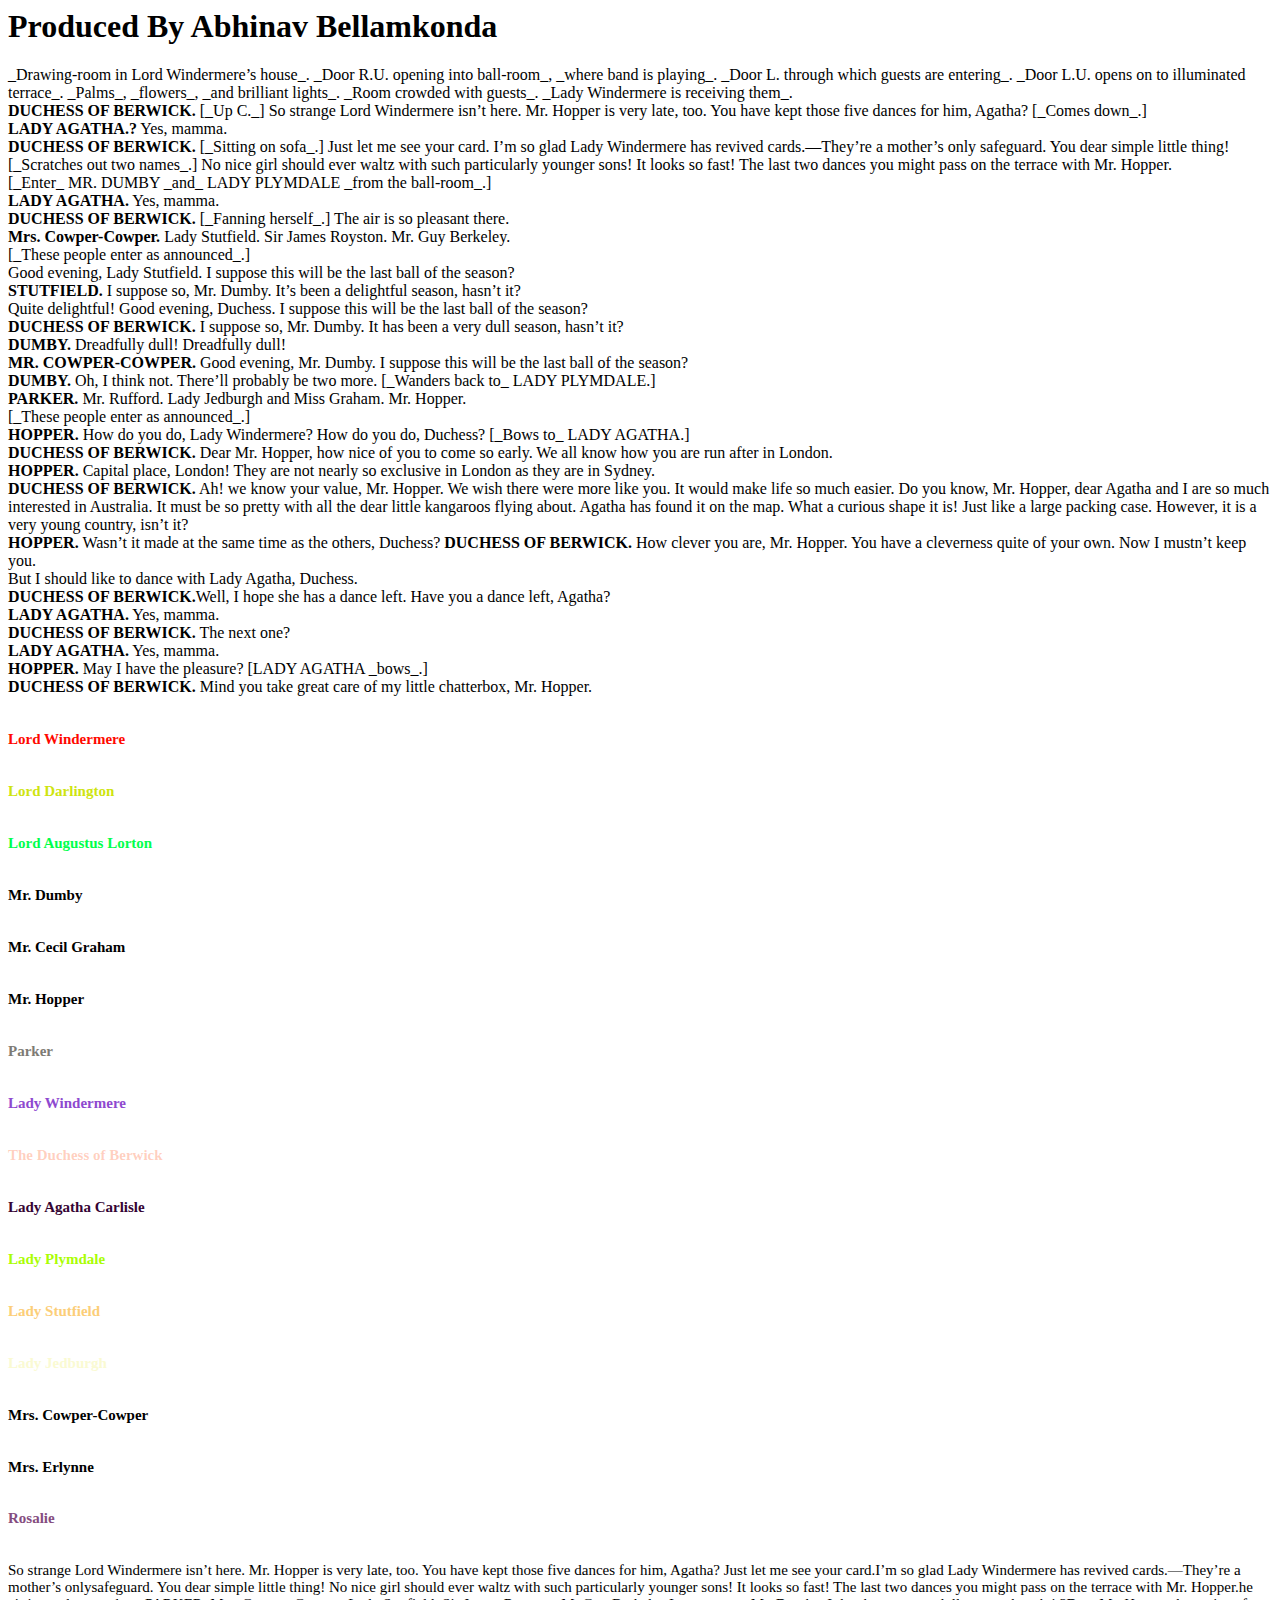
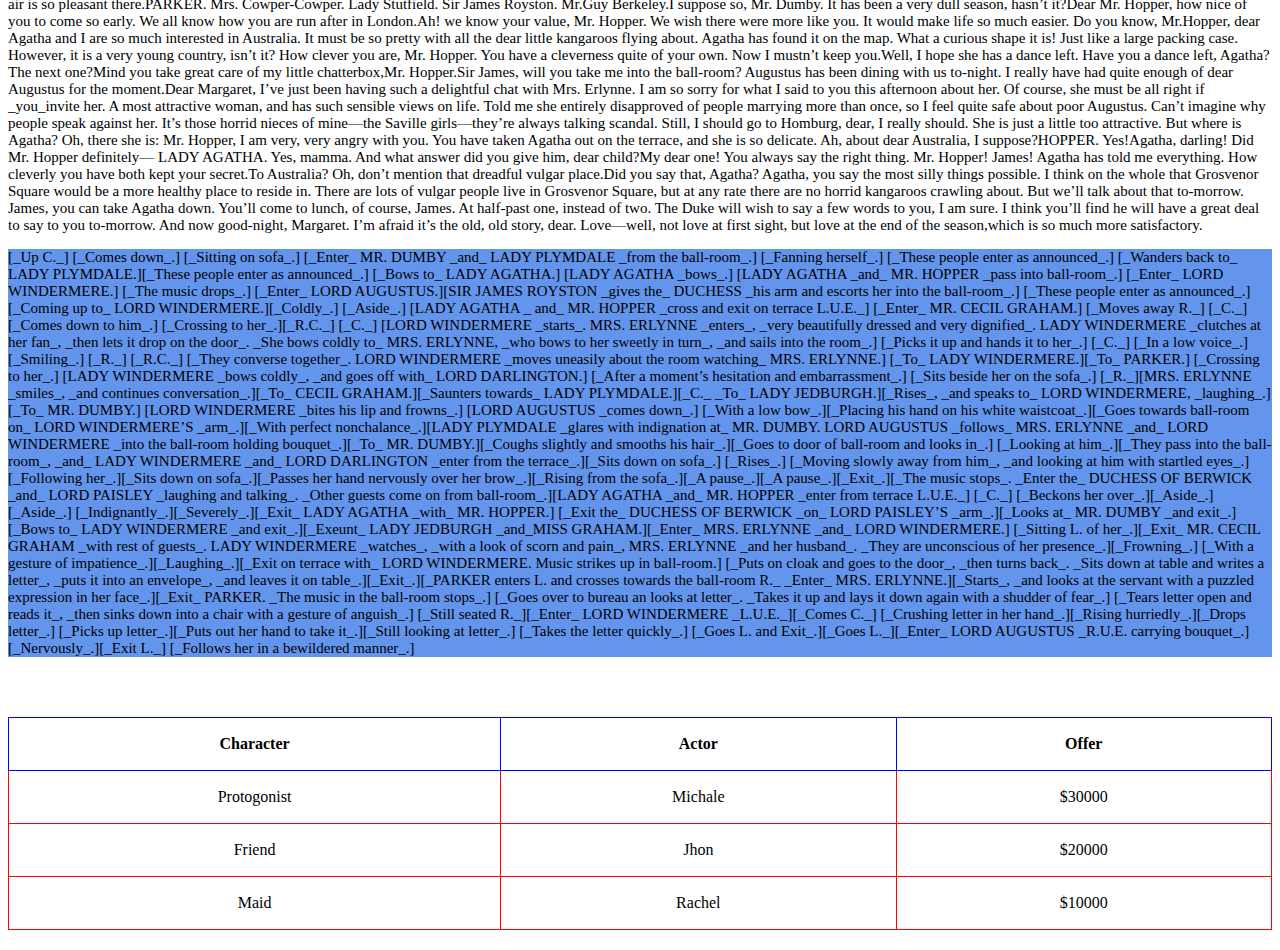
==== play.html @ 5d38c6a9 "Updated table and style for it" ====
<html>

<head>

    <title>HTML with basic CSS</title>
    <link rel="stylesheet" href="wilde.css">
</head>

<body>

    <h1>Produced By Abhinav Bellamkonda</h1>
    <p>_Drawing-room in Lord Windermere’s house_. _Door R.U. opening into
        ball-room_, _where band is playing_. _Door L. through which guests are
        entering_. _Door L.U. opens on to illuminated terrace_. _Palms_,
        _flowers_, _and brilliant lights_. _Room crowded with guests_. _Lady
        Windermere is receiving them_.<br>

        <b>DUCHESS OF BERWICK.</b> [_Up C._] So strange Lord Windermere isn’t here.
                Mr. Hopper is very late, too. You have kept those five dances for him,
                Agatha? [_Comes down_.]<br>

                <b>LADY AGATHA.?</b> Yes, mamma.<br>

                <b>DUCHESS OF BERWICK.</b> [_Sitting on sofa_.] Just let me see your card.
                I’m so glad Lady Windermere has revived cards.—They’re a mother’s only
                safeguard. You dear simple little thing! [_Scratches out two names_.]
                No nice girl should ever waltz with such particularly younger sons! It
                looks so fast! The last two dances you might pass on the terrace with
                Mr. Hopper.<br>

                [_Enter_ MR. DUMBY _and_ LADY PLYMDALE _from the ball-room_.]<br>

                <b>LADY AGATHA.</b> Yes, mamma.<br>

                <b> DUCHESS OF BERWICK.</b> [_Fanning herself_.] The air is so pleasant there.<br>

                <b> Mrs. Cowper-Cowper.</b> Lady Stutfield. Sir James Royston. Mr.
                Guy Berkeley.<br>

                [_These people enter as announced_.]<br>

                Good evening, Lady Stutfield. I suppose this will be the last
                ball of the season?<br>

                <b> STUTFIELD.</b> I suppose so, Mr. Dumby. It’s been a delightful season,
                hasn’t it?<br>

                Quite delightful! Good evening, Duchess. I suppose this will be
                the last ball of the season?<br>

                <b>DUCHESS OF BERWICK.</b> I suppose so, Mr. Dumby. It has been a very dull
                season, hasn’t it?<br>

                <b>DUMBY.</b> Dreadfully dull! Dreadfully dull!<br>

                <b>MR. COWPER-COWPER.</b> Good evening, Mr. Dumby. I suppose this will be the
                last ball of the season?<br>

                <b>DUMBY.</b> Oh, I think not. There’ll probably be two more. [_Wanders back
                to_ LADY PLYMDALE.]<br>

                <b>PARKER.</b> Mr. Rufford. Lady Jedburgh and Miss Graham. Mr. Hopper.<br>

                [_These people enter as announced_.]<br>

                <b>HOPPER.</b> How do you do, Lady Windermere? How do you do, Duchess? [_Bows
                to_ LADY AGATHA.]<br>

                <b>DUCHESS OF BERWICK.</b> Dear Mr. Hopper, how nice of you to come so early.
                We all know how you are run after in London.<br>

                <b> HOPPER.</b> Capital place, London! They are not nearly so exclusive in
                London as they are in Sydney.<br>

                <b>DUCHESS OF BERWICK.</b> Ah! we know your value, Mr. Hopper. We wish there
                were more like you. It would make life so much easier. Do you know, Mr.
                Hopper, dear Agatha and I are so much interested in Australia. It must
                be so pretty with all the dear little kangaroos flying about. Agatha has
                found it on the map. What a curious shape it is! Just like a large
                packing case. However, it is a very young country, isn’t it?<br>

                <b>HOPPER.</b> Wasn’t it made at the same time as the others, Duchess?

                <b>DUCHESS OF BERWICK.</b> How clever you are, Mr. Hopper. You have a
                cleverness quite of your own. Now I mustn’t keep you.<br>

                But I should like to dance with Lady Agatha, Duchess.<br>

                <b>DUCHESS OF BERWICK.</b>Well, I hope she has a dance left. Have you a dance
                left, Agatha?<br>

                <b>LADY AGATHA.</b> Yes, mamma.<br>

                <b>DUCHESS OF BERWICK.</b> The next one?<br>

                <b>LADY AGATHA.</b> Yes, mamma.<br>

                <b>HOPPER.</b> May I have the pleasure? [LADY AGATHA _bows_.]<br>

                <b>DUCHESS OF BERWICK.</b> Mind you take great care of my little chatterbox,
                Mr. Hopper.<br>

    </p>
    <h6 class="LordWindermere"> Lord Windermere</h6>
    <h6 class="LordDarlington">Lord Darlington</h6>
    <h6 class="LordAugustusLorton">Lord Augustus Lorton</h6>
    <h6 class="Mr.Dumby">Mr. Dumby</h6>
    <h6 class="Mr.CecilGraham">Mr. Cecil Graham</h6>
    <h6 class="Mr.Hopper">Mr. Hopper</h6>
    <h6 class="Parker">Parker</h6>
    <h6 class="LadyWindermere">Lady Windermere</h6>
    <h6 class="TheDuchessofBerwick">The Duchess of Berwick</h6>
    <h6 class="LadyAgathaCarlisle">Lady Agatha Carlisle</h6>
    <h6 class="LadyPlymdale">Lady Plymdale</h6>
    <h6 class="LadyStutfield">Lady Stutfield</h6>
    <h6 class="LadyJedburgh">Lady Jedburgh</h6>
    <h6 class="Mrs.Cowper-Cowper">Mrs. Cowper-Cowper</h6>
    <h6 class="Mrs.Erlynne">Mrs. Erlynne</h6>
    <h6 class="Rosalie">Rosalie</h6>

    <p class="speechparagraph">
        So strange Lord Windermere isn’t here. Mr. Hopper is very late, too. You have kept those five dances for him,
        Agatha?
        Just let me see your card.I’m so glad Lady Windermere has revived cards.—They’re a mother’s onlysafeguard.
        You dear simple little thing! No nice girl should ever waltz with such particularly younger sons! It
        looks so fast! The last two dances you might pass on the terrace with Mr. Hopper.he air is so pleasant
        there.PARKER. Mrs. Cowper-Cowper. Lady Stutfield. Sir James Royston. Mr.Guy Berkeley.I suppose so, Mr. Dumby. It
        has been a very dull season, hasn’t it?Dear Mr. Hopper, how nice of you to come so early.
        We all know how you are run after in London.Ah! we know your value, Mr. Hopper. We wish there
        were more like you. It would make life so much easier. Do you know, Mr.Hopper, dear Agatha and I are so much
        interested in Australia. It must be so pretty with all the dear little kangaroos flying about. Agatha has
        found it on the map. What a curious shape it is! Just like a large packing case. However, it is a very young
        country, isn’t it?
        How clever you are, Mr. Hopper. You have a cleverness quite of your own. Now I mustn’t keep you.Well, I hope she
        has a dance left. Have you a dance
        left, Agatha? The next one?Mind you take great care of my little chatterbox,Mr. Hopper.Sir James, will you take
        me into the ball-room?
        Augustus has been dining with us to-night. I really have had quite enough of dear Augustus for the moment.Dear
        Margaret, I’ve just been having such a
        delightful chat with Mrs. Erlynne. I am so sorry for what I said to you this afternoon about her. Of course, she
        must be all right if _you_invite her. A most attractive woman, and has such sensible views on
        life. Told me she entirely disapproved of people marrying more than once, so I feel quite safe about poor
        Augustus. Can’t imagine why people
        speak against her. It’s those horrid nieces of mine—the Saville girls—they’re always talking scandal. Still, I
        should go to Homburg,
        dear, I really should. She is just a little too attractive. But where is Agatha? Oh, there she is: Mr. Hopper, I
        am very, very angry with you. You have taken Agatha out on the terrace, and she
        is so delicate.
        Ah, about dear Australia, I suppose?HOPPER. Yes!Agatha, darling! Did Mr. Hopper definitely— LADY AGATHA. Yes,
        mamma.
        And what answer did you give him, dear child?My dear one! You always say the right thing. Mr. Hopper! James!
        Agatha has told me everything.
        How cleverly you have both kept your secret.To Australia? Oh, don’t mention that dreadful vulgar place.Did you
        say that, Agatha?
        Agatha, you say the most silly things possible. I think on the whole that Grosvenor Square would be a more
        healthy place to reside in. There are lots of vulgar people live in Grosvenor Square, but
        at any rate there are no horrid kangaroos crawling about. But we’ll talk about that to-morrow. James, you can
        take Agatha down. You’ll come to
        lunch, of course, James. At half-past one, instead of two. The Duke will wish to say a few words to you, I am
        sure.
        I think you’ll find he will have a great deal to say
        to you to-morrow. And now good-night, Margaret. I’m afraid it’s the old,
        old story, dear.
        Love—well, not love at first sight, but love at the end of the season,which is so much more satisfactory.
    </p>


    <p class="stageDirectionparagraph"> [_Up C._] [_Comes down_.] [_Sitting on sofa_.] [_Enter_ MR. DUMBY _and_ LADY PLYMDALE _from the ball-room_.]
        [_Fanning herself_.] [_These people enter as announced_.] [_Wanders back to_ LADY PLYMDALE.][_These people enter
        as announced_.]
        [_Bows to_ LADY AGATHA.] [LADY AGATHA _bows_.] [LADY AGATHA _and_ MR. HOPPER _pass into ball-room_.] [_Enter_
        LORD WINDERMERE.]
        [_The music drops_.] [_Enter_ LORD AUGUSTUS.][SIR JAMES ROYSTON _gives the_ DUCHESS _his arm and escorts her
        into the
        ball-room_.] [_These people enter as announced_.] [_Coming up to_ LORD WINDERMERE.][_Coldly_.] [_Aside_.] [LADY
        AGATHA _
        and_ MR. HOPPER _cross and exit on terrace L.U.E._] [_Enter_ MR. CECIL GRAHAM.] [_Moves away R._] [_C._] [_Comes
        down to him_.]
        [_Crossing to her_.][_R.C._] [_C._] [LORD WINDERMERE _starts_. MRS. ERLYNNE _enters_, _very beautifully
        dressed and very dignified_. LADY WINDERMERE _clutches at her fan_, _then lets it drop on the door_. _She bows
        coldly to_ MRS.
        ERLYNNE, _who bows to her sweetly in turn_, _and sails into the room_.] [_Picks it up and hands it to her_.]
        [_C._] [_In a low voice_.] [_Smiling_.] [_R._] [_R.C._] [_They converse together_. LORD WINDERMERE _moves
        uneasily
        about the room watching_ MRS. ERLYNNE.] [_To_ LADY WINDERMERE.][_To_ PARKER.] [_Crossing to her_.]
        [LADY WINDERMERE _bows coldly_, _and goes off with_ LORD DARLINGTON.] [_After a moment’s hesitation and
        embarrassment_.]
        [_Sits beside her on the sofa_.] [_R._][MRS. ERLYNNE _smiles_, _and continues conversation_.][_To_ CECIL
        GRAHAM.][_Saunters towards_ LADY
        PLYMDALE.][_C._ _To_ LADY JEDBURGH.][_Rises_, _and speaks to_ LORD WINDERMERE, _laughing_.] [_To_ MR. DUMBY.]
        [LORD WINDERMERE _bites his lip and frowns_.]
        [LORD AUGUSTUS _comes down_.] [_With a low bow_.][_Placing his hand on his white waistcoat_.][_Goes towards
        ball-room on_ LORD WINDERMERE’S _arm_.][_With perfect nonchalance_.][LADY PLYMDALE _glares with indignation at_
        MR. DUMBY. LORD AUGUSTUS
        _follows_ MRS. ERLYNNE _and_ LORD WINDERMERE _into the ball-room holding
        bouquet_.][_To_ MR. DUMBY.][_Coughs slightly and smooths his hair_.][_Goes to door of ball-room and
        looks in_.] [_Looking at him_.][_They pass into the ball-room_, _and_ LADY WINDERMERE _and_ LORD
        DARLINGTON _enter from the terrace_.][_Sits down on sofa_.] [_Rises_.] [_Moving slowly away from him_, _and
        looking at him
        with startled eyes_.] [_Following her_.][_Sits down on sofa_.][_Passes her hand nervously over her
        brow_.][_Rising from the sofa_.][_A
        pause_.][_A pause_.][_Exit_.][_The music stops_. _Enter the_ DUCHESS OF BERWICK _and_ LORD PAISLEY
        _laughing and talking_. _Other guests come on from ball-room_.][LADY AGATHA _and_ MR. HOPPER _enter from
        terrace L.U.E._] [_C._] [_Beckons her over_.][_Aside_.][_Aside_.] [_Indignantly_.][_Severely_.][_Exit_ LADY
        AGATHA _with_ MR. HOPPER.]
        [_Exit the_ DUCHESS OF BERWICK _on_ LORD PAISLEY’S _arm_.][_Looks at_ MR. DUMBY _and exit_.][_Bows to_ LADY
        WINDERMERE _and exit_.][_Exeunt_ LADY JEDBURGH _and_MISS GRAHAM.][_Enter_ MRS. ERLYNNE _and_ LORD WINDERMERE.]
        [_Sitting L. of her_.][_Exit_ MR. CECIL GRAHAM _with rest of guests_. LADY WINDERMERE
        _watches_, _with a look of scorn and pain_, MRS. ERLYNNE _and her husband_. _They are unconscious of her
        presence_.][_Frowning_.] [_With a gesture of impatience_.][_Laughing_.][_Exit on terrace with_ LORD WINDERMERE.
        Music strikes up in ball-room.]
        [_Puts on cloak and goes to the door_, _then turns back_. _Sits down at table and writes a letter_, _puts it
        into an
        envelope_, _and leaves it on table_.][_Exit_.][_PARKER enters L. and crosses towards the ball-room R._ _Enter_
        MRS.
        ERLYNNE.][_Starts_, _and looks at the servant with a puzzled expression in her face_.][_Exit_ PARKER. _The music
        in the ball-room stops_.]
        [_Goes over to bureau an looks at letter_. _Takes it up and lays it down again with a shudder of fear_.] [_Tears
        letter open and reads it_, _then
        sinks down into a chair with a gesture of anguish_.] [_Still seated R._][_Enter_ LORD WINDERMERE
        _L.U.E._][_Comes C._]
        [_Crushing letter in her hand_.][_Rising hurriedly_.][_Drops letter_.] [_Picks up letter_.][_Puts out her hand
        to
        take it_.][_Still looking at letter_.] [_Takes the letter quickly_.] [_Goes L. and Exit_.][_Goes L._][_Enter_
        LORD AUGUSTUS _R.U.E. carrying bouquet_.]
        [_Nervously_.][_Exit L._] [_Follows her in a bewildered manner_.]</p>
<table>
      <tr>
        <th>Character</th>
        <th>Actor</th>
        <th>Offer</th>
      </tr>
      <tr>
        <td>Protogonist</td>
        <td>Michale</td>
        <td>$30000</td>
      </tr>
      <tr>
        <td>Friend</td>
        <td>Jhon</td>
        <td>$20000</td>
      </tr>
      <tr>
        <td>Maid</td>
        <td>Rachel</td>
        <td>$10000</td>
      </tr>
     
    </table>

</body>

</html>
---- wilde.css ----
h6 {
    font-size: 15px;
    color: black;
  }
  .stageDirectionparagraph {
    background-color: cornflowerblue;
    font-size: 15px;
    color: black;

  }

  .stageDirectionparagraph:hover {
    background-color: rgb(208, 255, 0);
    color:rgb(255, 153, 0)
  }
  .speechparagraph{
    font-size: 15px;
    color: black;  
  }

.LordWindermere{
    color:rgb(255, 8, 0);
}
.LordDarlington{
    color:rgb(206, 228, 15);
}

.LordAugustusLorton{
    color:rgb(0, 255, 76);
}

.Mr.Dumby{
    color:rgb(0, 19, 128);
}

.Mr.CecilGraham{
    color:rgb(255, 0, 0);
}

.Mr.Hopper{
    color:rgb(213, 47, 255);
}

.Parker{
    color:rgb(126, 123, 116);
}

.LadyWindermere{
    color:rgb(142, 73, 207);
}

.TheDuchessofBerwick{
    color:rgba(255, 68, 0, 0.26);
}

.LadyAgathaCarlisle{
    color:rgb(53, 4, 51);
}

.LadyPlymdale{
    color:rgb(170, 253, 5);
}

.LadyStutfield{
    color:rgb(252, 206, 120);
}

.LadyJedburgh{
    color:rgb(250, 250, 210);
}

.Mrs.Cowper-Cowper{
    color:rgb(39, 0, 0);
}

.Mrs.Erlynne{
    color:rgb(77, 77, 133);
}
.Rosalie{
    color:rgb(133, 77, 128);
}

table, td, th {  
    border: 1px solid yellow;
    text-align: center;
    margin-top: 60px;
    margin-bottom: 20px;
  }
  td {  
    border: 1px solid red;
    text-align: center;
    padding-top: 2px;
    padding-bottom: 5px;
  }
 th {  
    border: 1px solid blue;
    text-align: center;
    margin-top: 7px;
   margin-bottom: 6px;
  }
  table {
    border-collapse: collapse;
    width: 100%;
  }
  
  th, td {
    padding: 17px;
  }
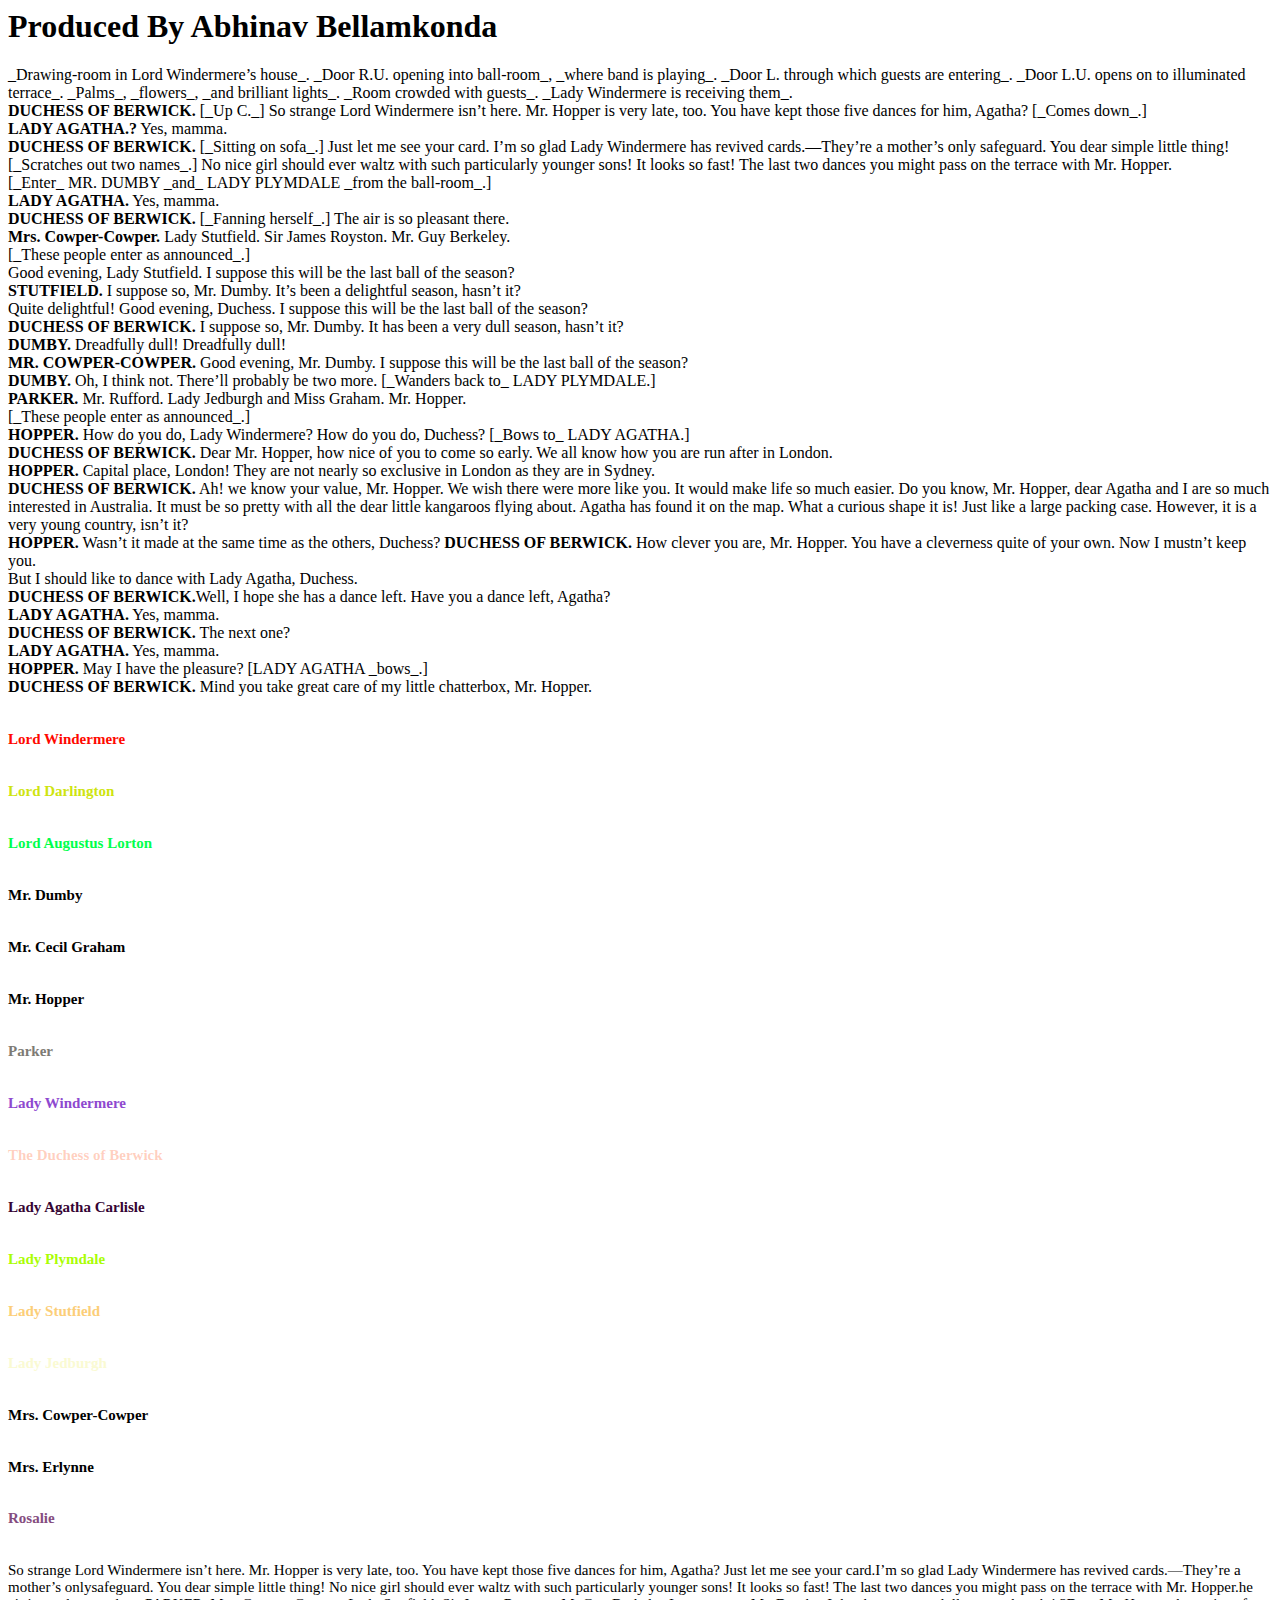
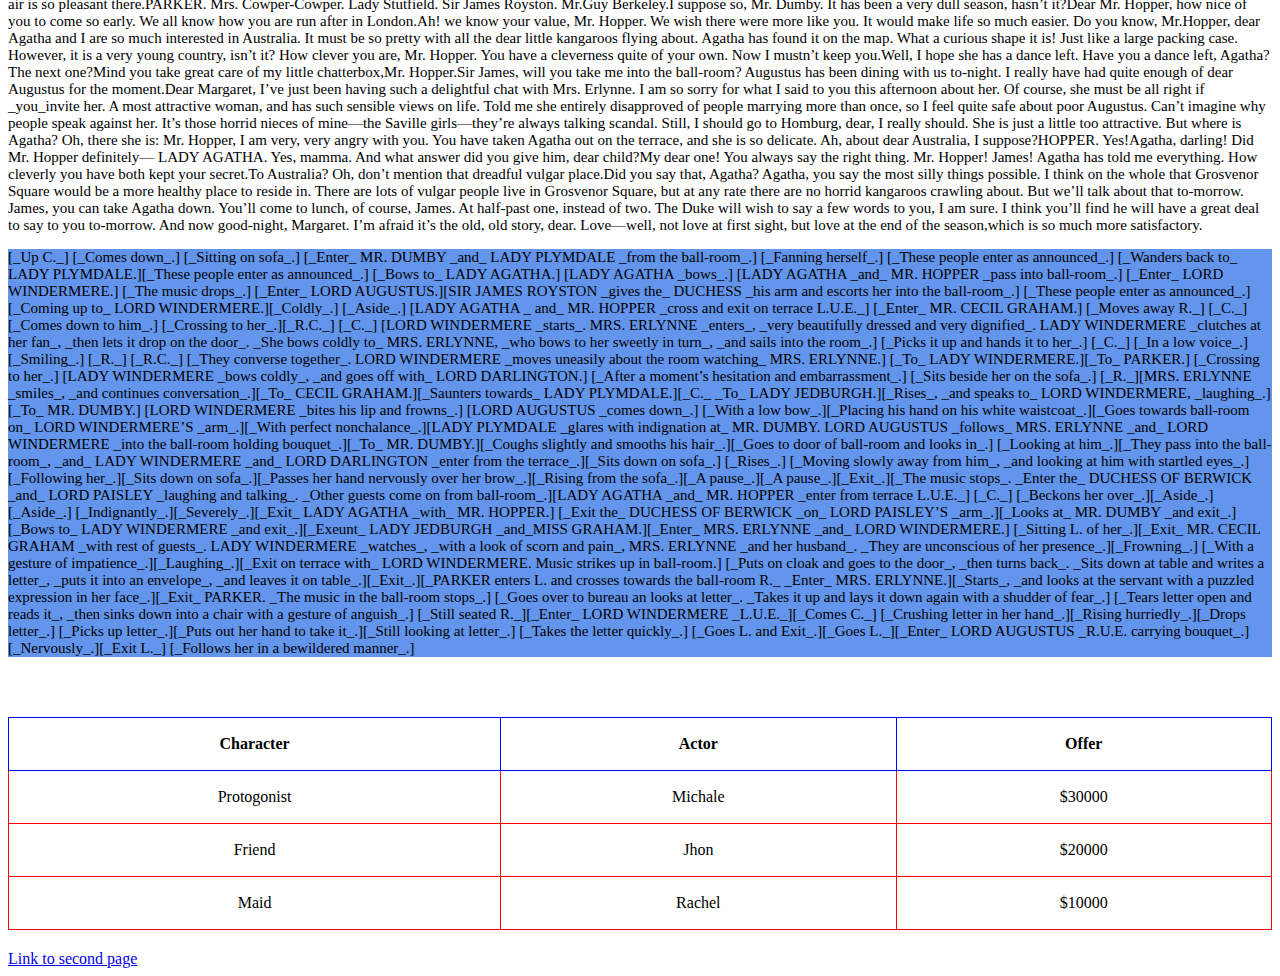
==== commit 5c262d94: "Added link of play2 page" ====
--- a/play.html
+++ b/play.html
@@ -248,6 +248,8 @@
      
     </table>
 
+    <a href="play2.html" target="Blank">Link to second page</a>
+
 </body>
 
 </html>--- a/wilde.css
+++ b/wilde.css
@@ -105,4 +105,9 @@
   
   th, td {
     padding: 17px;
+  }
+  
+  .Editedtext{
+    font-size: 15px;
+    color: rgba(133, 102, 2, 0.993); 
   }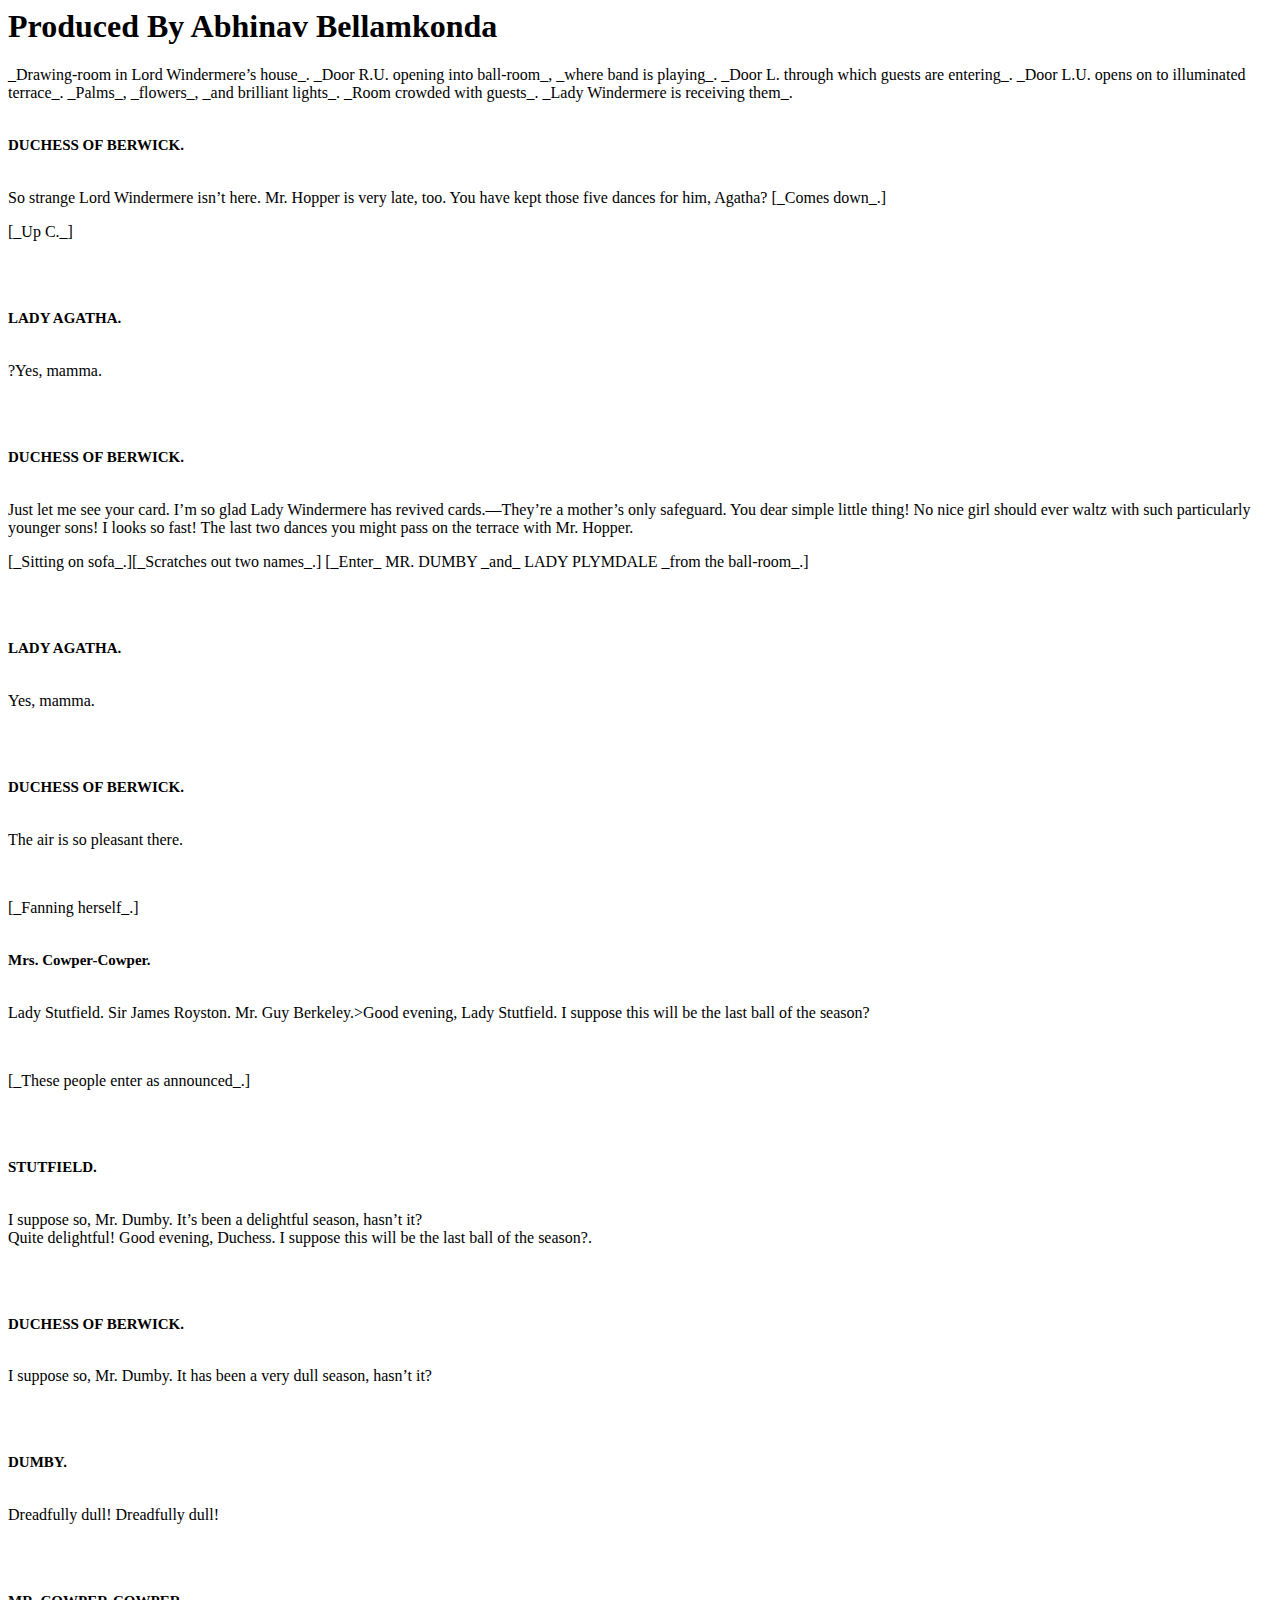
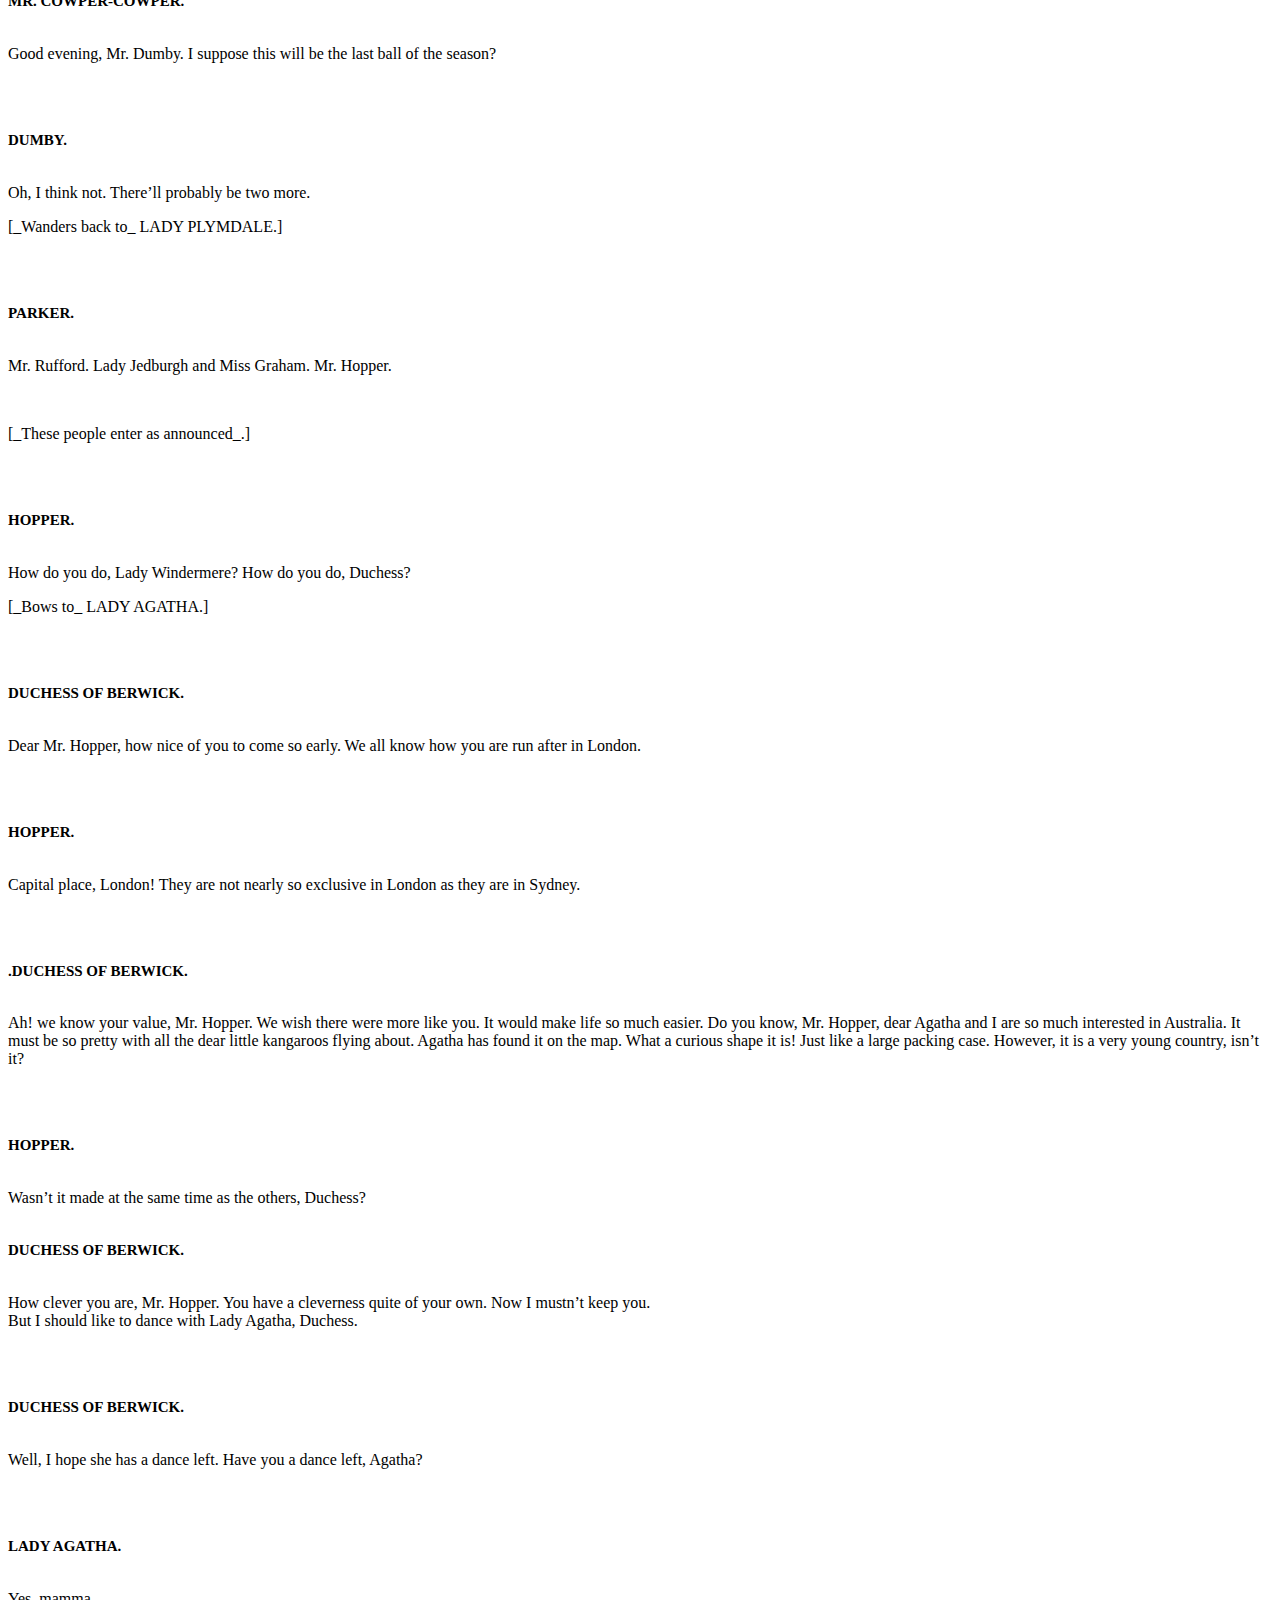
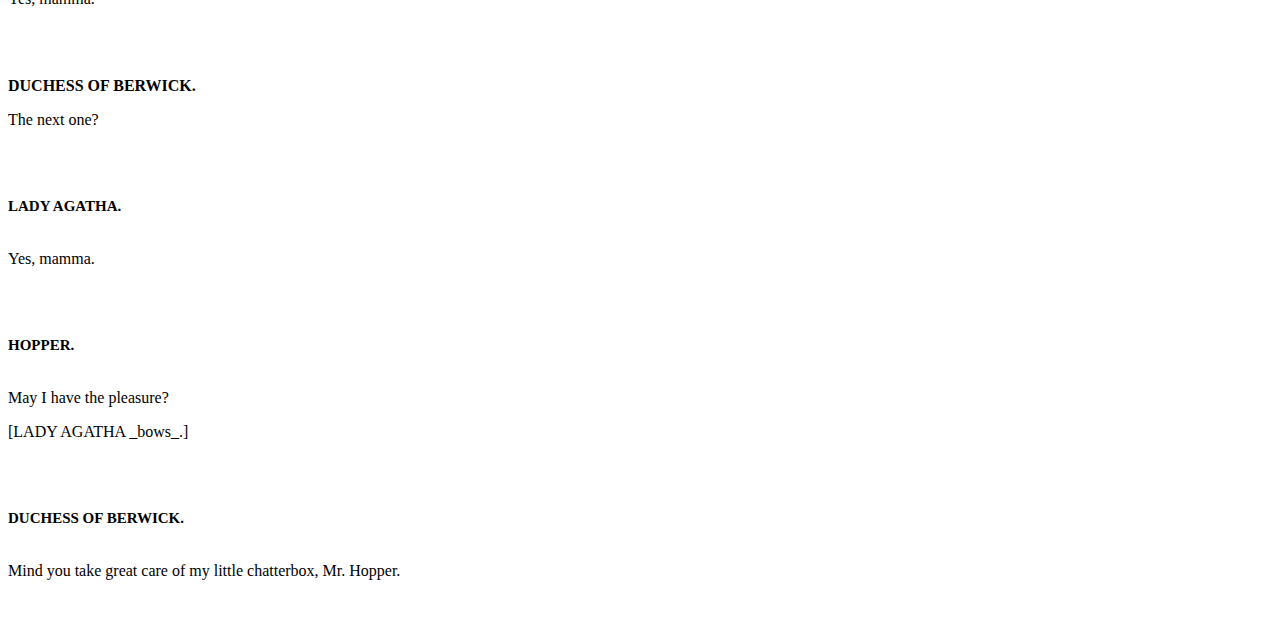
==== commit 6303c06d: "Added correct format" ====
--- a/play.html
+++ b/play.html
@@ -15,240 +15,90 @@
         _flowers_, _and brilliant lights_. _Room crowded with guests_. _Lady
         Windermere is receiving them_.<br>
 
-        <b>DUCHESS OF BERWICK.</b> [_Up C._] So strange Lord Windermere isn’t here.
+        <h6 ><b>DUCHESS OF BERWICK.</b></h6>  So strange Lord Windermere isn’t here.
                 Mr. Hopper is very late, too. You have kept those five dances for him,
-                Agatha? [_Comes down_.]<br>
+                Agatha? [_Comes down_.]
+                <p>[_Up C._]</p>
+                <br>
 
-                <b>LADY AGATHA.?</b> Yes, mamma.<br>
+                <h6><b>LADY AGATHA.</b></h6> <p>?Yes, mamma.</p><br>
 
-                <b>DUCHESS OF BERWICK.</b> [_Sitting on sofa_.] Just let me see your card.
+                <h6><b>DUCHESS OF BERWICK.</b></h6>  <p>Just let me see your card.
                 I’m so glad Lady Windermere has revived cards.—They’re a mother’s only
-                safeguard. You dear simple little thing! [_Scratches out two names_.]
-                No nice girl should ever waltz with such particularly younger sons! It
-                looks so fast! The last two dances you might pass on the terrace with
-                Mr. Hopper.<br>
+                safeguard. You dear simple little thing! No nice girl should ever waltz 
+                with such particularly younger sons! I looks so fast! The last two dances you might pass on the terrace with
+                Mr. Hopper.
+                <p> [_Sitting on sofa_.][_Scratches out two names_.]
+                [_Enter_ MR. DUMBY _and_ LADY PLYMDALE _from the ball-room_.]</p><br>
 
-                [_Enter_ MR. DUMBY _and_ LADY PLYMDALE _from the ball-room_.]<br>
+                <h6><b>LADY AGATHA.</b></h6><p> Yes, mamma.</p><br>
 
-                <b>LADY AGATHA.</b> Yes, mamma.<br>
+                <h6><b> DUCHESS OF BERWICK.</b></h6><p>The air is so pleasant there.</p><br>
+                <p>[_Fanning herself_.]</p>
+                <h6><b> Mrs. Cowper-Cowper.</b></h6><p> Lady Stutfield. Sir James Royston. Mr.
+                Guy Berkeley.>Good evening, Lady Stutfield. I suppose this will be the last
+                ball of the season?</p><br>
 
-                <b> DUCHESS OF BERWICK.</b> [_Fanning herself_.] The air is so pleasant there.<br>
+               <p> [_These people enter as announced_.]</p><br>
 
-                <b> Mrs. Cowper-Cowper.</b> Lady Stutfield. Sir James Royston. Mr.
-                Guy Berkeley.<br>
+                <h6><b> STUTFIELD.</b></h6><p> I suppose so, Mr. Dumby. It’s been a delightful season,
+                hasn’t it? <br>Quite delightful! Good evening, Duchess. I suppose this will be
+                the last ball of the season?.</p><br>
 
-                [_These people enter as announced_.]<br>
+                
+                <h6><b>DUCHESS OF BERWICK.</b></h6><p> I suppose so, Mr. Dumby. It has been a very dull
+                season, hasn’t it?</p><br>
 
-                Good evening, Lady Stutfield. I suppose this will be the last
-                ball of the season?<br>
+                <h6><b>DUMBY.</b></h6><p> Dreadfully dull! Dreadfully dull!</p><br>
 
-                <b> STUTFIELD.</b> I suppose so, Mr. Dumby. It’s been a delightful season,
-                hasn’t it?<br>
+                <h6><b>MR. COWPER-COWPER.</b></h6><p> Good evening, Mr. Dumby. I suppose this will be the
+                last ball of the season?</p><br>
 
-                Quite delightful! Good evening, Duchess. I suppose this will be
-                the last ball of the season?<br>
+                <h6><b>DUMBY.</b></h6><p> Oh, I think not. There’ll probably be two more.</p> 
+                <p>[_Wanders back to_ LADY PLYMDALE.]</p><br>
 
-                <b>DUCHESS OF BERWICK.</b> I suppose so, Mr. Dumby. It has been a very dull
-                season, hasn’t it?<br>
+                <h6><b>PARKER.</b></h6><p> Mr. Rufford. Lady Jedburgh and Miss Graham. Mr. Hopper.</p><br>
 
-                <b>DUMBY.</b> Dreadfully dull! Dreadfully dull!<br>
+                <p>[_These people enter as announced_.]</p><br>
 
-                <b>MR. COWPER-COWPER.</b> Good evening, Mr. Dumby. I suppose this will be the
-                last ball of the season?<br>
+                <h6><b>HOPPER.</b></h6><p> How do you do, Lady Windermere? How do you do, Duchess?</p>
+                 <p>[_Bows to_ LADY AGATHA.]</p><br>
 
-                <b>DUMBY.</b> Oh, I think not. There’ll probably be two more. [_Wanders back
-                to_ LADY PLYMDALE.]<br>
+                <h6><b>DUCHESS OF BERWICK.</b></h6><p> Dear Mr. Hopper, how nice of you to come so early.
+                We all know how you are run after in London.</p><br>
 
-                <b>PARKER.</b> Mr. Rufford. Lady Jedburgh and Miss Graham. Mr. Hopper.<br>
+                <h6><b> HOPPER.</b></h6> <p>Capital place, London! They are not nearly so exclusive in
+                London as they are in Sydney.</p><br>
 
-                [_These people enter as announced_.]<br>
-
-                <b>HOPPER.</b> How do you do, Lady Windermere? How do you do, Duchess? [_Bows
-                to_ LADY AGATHA.]<br>
-
-                <b>DUCHESS OF BERWICK.</b> Dear Mr. Hopper, how nice of you to come so early.
-                We all know how you are run after in London.<br>
-
-                <b> HOPPER.</b> Capital place, London! They are not nearly so exclusive in
-                London as they are in Sydney.<br>
-
-                <b>DUCHESS OF BERWICK.</b> Ah! we know your value, Mr. Hopper. We wish there
+                <h6>.<b>DUCHESS OF BERWICK.</b></h6> <p>Ah! we know your value, Mr. Hopper. We wish there
                 were more like you. It would make life so much easier. Do you know, Mr.
                 Hopper, dear Agatha and I are so much interested in Australia. It must
                 be so pretty with all the dear little kangaroos flying about. Agatha has
                 found it on the map. What a curious shape it is! Just like a large
-                packing case. However, it is a very young country, isn’t it?<br>
+                packing case. However, it is a very young country, isn’t it?</p><br>
 
-                <b>HOPPER.</b> Wasn’t it made at the same time as the others, Duchess?
+                <h6><b>HOPPER.</b></h6><p> Wasn’t it made at the same time as the others, Duchess?</p>
 
-                <b>DUCHESS OF BERWICK.</b> How clever you are, Mr. Hopper. You have a
-                cleverness quite of your own. Now I mustn’t keep you.<br>
-
-                But I should like to dance with Lady Agatha, Duchess.<br>
-
-                <b>DUCHESS OF BERWICK.</b>Well, I hope she has a dance left. Have you a dance
-                left, Agatha?<br>
-
-                <b>LADY AGATHA.</b> Yes, mamma.<br>
-
-                <b>DUCHESS OF BERWICK.</b> The next one?<br>
-
-                <b>LADY AGATHA.</b> Yes, mamma.<br>
-
-                <b>HOPPER.</b> May I have the pleasure? [LADY AGATHA _bows_.]<br>
-
-                <b>DUCHESS OF BERWICK.</b> Mind you take great care of my little chatterbox,
-                Mr. Hopper.<br>
-
-    </p>
-    <h6 class="LordWindermere"> Lord Windermere</h6>
-    <h6 class="LordDarlington">Lord Darlington</h6>
-    <h6 class="LordAugustusLorton">Lord Augustus Lorton</h6>
-    <h6 class="Mr.Dumby">Mr. Dumby</h6>
-    <h6 class="Mr.CecilGraham">Mr. Cecil Graham</h6>
-    <h6 class="Mr.Hopper">Mr. Hopper</h6>
-    <h6 class="Parker">Parker</h6>
-    <h6 class="LadyWindermere">Lady Windermere</h6>
-    <h6 class="TheDuchessofBerwick">The Duchess of Berwick</h6>
-    <h6 class="LadyAgathaCarlisle">Lady Agatha Carlisle</h6>
-    <h6 class="LadyPlymdale">Lady Plymdale</h6>
-    <h6 class="LadyStutfield">Lady Stutfield</h6>
-    <h6 class="LadyJedburgh">Lady Jedburgh</h6>
-    <h6 class="Mrs.Cowper-Cowper">Mrs. Cowper-Cowper</h6>
-    <h6 class="Mrs.Erlynne">Mrs. Erlynne</h6>
-    <h6 class="Rosalie">Rosalie</h6>
-
-    <p class="speechparagraph">
-        So strange Lord Windermere isn’t here. Mr. Hopper is very late, too. You have kept those five dances for him,
-        Agatha?
-        Just let me see your card.I’m so glad Lady Windermere has revived cards.—They’re a mother’s onlysafeguard.
-        You dear simple little thing! No nice girl should ever waltz with such particularly younger sons! It
-        looks so fast! The last two dances you might pass on the terrace with Mr. Hopper.he air is so pleasant
-        there.PARKER. Mrs. Cowper-Cowper. Lady Stutfield. Sir James Royston. Mr.Guy Berkeley.I suppose so, Mr. Dumby. It
-        has been a very dull season, hasn’t it?Dear Mr. Hopper, how nice of you to come so early.
-        We all know how you are run after in London.Ah! we know your value, Mr. Hopper. We wish there
-        were more like you. It would make life so much easier. Do you know, Mr.Hopper, dear Agatha and I are so much
-        interested in Australia. It must be so pretty with all the dear little kangaroos flying about. Agatha has
-        found it on the map. What a curious shape it is! Just like a large packing case. However, it is a very young
-        country, isn’t it?
-        How clever you are, Mr. Hopper. You have a cleverness quite of your own. Now I mustn’t keep you.Well, I hope she
-        has a dance left. Have you a dance
-        left, Agatha? The next one?Mind you take great care of my little chatterbox,Mr. Hopper.Sir James, will you take
-        me into the ball-room?
-        Augustus has been dining with us to-night. I really have had quite enough of dear Augustus for the moment.Dear
-        Margaret, I’ve just been having such a
-        delightful chat with Mrs. Erlynne. I am so sorry for what I said to you this afternoon about her. Of course, she
-        must be all right if _you_invite her. A most attractive woman, and has such sensible views on
-        life. Told me she entirely disapproved of people marrying more than once, so I feel quite safe about poor
-        Augustus. Can’t imagine why people
-        speak against her. It’s those horrid nieces of mine—the Saville girls—they’re always talking scandal. Still, I
-        should go to Homburg,
-        dear, I really should. She is just a little too attractive. But where is Agatha? Oh, there she is: Mr. Hopper, I
-        am very, very angry with you. You have taken Agatha out on the terrace, and she
-        is so delicate.
-        Ah, about dear Australia, I suppose?HOPPER. Yes!Agatha, darling! Did Mr. Hopper definitely— LADY AGATHA. Yes,
-        mamma.
-        And what answer did you give him, dear child?My dear one! You always say the right thing. Mr. Hopper! James!
-        Agatha has told me everything.
-        How cleverly you have both kept your secret.To Australia? Oh, don’t mention that dreadful vulgar place.Did you
-        say that, Agatha?
-        Agatha, you say the most silly things possible. I think on the whole that Grosvenor Square would be a more
-        healthy place to reside in. There are lots of vulgar people live in Grosvenor Square, but
-        at any rate there are no horrid kangaroos crawling about. But we’ll talk about that to-morrow. James, you can
-        take Agatha down. You’ll come to
-        lunch, of course, James. At half-past one, instead of two. The Duke will wish to say a few words to you, I am
-        sure.
-        I think you’ll find he will have a great deal to say
-        to you to-morrow. And now good-night, Margaret. I’m afraid it’s the old,
-        old story, dear.
-        Love—well, not love at first sight, but love at the end of the season,which is so much more satisfactory.
-    </p>
+                <h6><b>DUCHESS OF BERWICK.</b></h6><p> How clever you are, Mr. Hopper. You have a
+                cleverness quite of your own. Now I mustn’t keep you.<br>But I should like to dance with Lady Agatha, Duchess.</p><br>
 
 
-    <p class="stageDirectionparagraph"> [_Up C._] [_Comes down_.] [_Sitting on sofa_.] [_Enter_ MR. DUMBY _and_ LADY PLYMDALE _from the ball-room_.]
-        [_Fanning herself_.] [_These people enter as announced_.] [_Wanders back to_ LADY PLYMDALE.][_These people enter
-        as announced_.]
-        [_Bows to_ LADY AGATHA.] [LADY AGATHA _bows_.] [LADY AGATHA _and_ MR. HOPPER _pass into ball-room_.] [_Enter_
-        LORD WINDERMERE.]
-        [_The music drops_.] [_Enter_ LORD AUGUSTUS.][SIR JAMES ROYSTON _gives the_ DUCHESS _his arm and escorts her
-        into the
-        ball-room_.] [_These people enter as announced_.] [_Coming up to_ LORD WINDERMERE.][_Coldly_.] [_Aside_.] [LADY
-        AGATHA _
-        and_ MR. HOPPER _cross and exit on terrace L.U.E._] [_Enter_ MR. CECIL GRAHAM.] [_Moves away R._] [_C._] [_Comes
-        down to him_.]
-        [_Crossing to her_.][_R.C._] [_C._] [LORD WINDERMERE _starts_. MRS. ERLYNNE _enters_, _very beautifully
-        dressed and very dignified_. LADY WINDERMERE _clutches at her fan_, _then lets it drop on the door_. _She bows
-        coldly to_ MRS.
-        ERLYNNE, _who bows to her sweetly in turn_, _and sails into the room_.] [_Picks it up and hands it to her_.]
-        [_C._] [_In a low voice_.] [_Smiling_.] [_R._] [_R.C._] [_They converse together_. LORD WINDERMERE _moves
-        uneasily
-        about the room watching_ MRS. ERLYNNE.] [_To_ LADY WINDERMERE.][_To_ PARKER.] [_Crossing to her_.]
-        [LADY WINDERMERE _bows coldly_, _and goes off with_ LORD DARLINGTON.] [_After a moment’s hesitation and
-        embarrassment_.]
-        [_Sits beside her on the sofa_.] [_R._][MRS. ERLYNNE _smiles_, _and continues conversation_.][_To_ CECIL
-        GRAHAM.][_Saunters towards_ LADY
-        PLYMDALE.][_C._ _To_ LADY JEDBURGH.][_Rises_, _and speaks to_ LORD WINDERMERE, _laughing_.] [_To_ MR. DUMBY.]
-        [LORD WINDERMERE _bites his lip and frowns_.]
-        [LORD AUGUSTUS _comes down_.] [_With a low bow_.][_Placing his hand on his white waistcoat_.][_Goes towards
-        ball-room on_ LORD WINDERMERE’S _arm_.][_With perfect nonchalance_.][LADY PLYMDALE _glares with indignation at_
-        MR. DUMBY. LORD AUGUSTUS
-        _follows_ MRS. ERLYNNE _and_ LORD WINDERMERE _into the ball-room holding
-        bouquet_.][_To_ MR. DUMBY.][_Coughs slightly and smooths his hair_.][_Goes to door of ball-room and
-        looks in_.] [_Looking at him_.][_They pass into the ball-room_, _and_ LADY WINDERMERE _and_ LORD
-        DARLINGTON _enter from the terrace_.][_Sits down on sofa_.] [_Rises_.] [_Moving slowly away from him_, _and
-        looking at him
-        with startled eyes_.] [_Following her_.][_Sits down on sofa_.][_Passes her hand nervously over her
-        brow_.][_Rising from the sofa_.][_A
-        pause_.][_A pause_.][_Exit_.][_The music stops_. _Enter the_ DUCHESS OF BERWICK _and_ LORD PAISLEY
-        _laughing and talking_. _Other guests come on from ball-room_.][LADY AGATHA _and_ MR. HOPPER _enter from
-        terrace L.U.E._] [_C._] [_Beckons her over_.][_Aside_.][_Aside_.] [_Indignantly_.][_Severely_.][_Exit_ LADY
-        AGATHA _with_ MR. HOPPER.]
-        [_Exit the_ DUCHESS OF BERWICK _on_ LORD PAISLEY’S _arm_.][_Looks at_ MR. DUMBY _and exit_.][_Bows to_ LADY
-        WINDERMERE _and exit_.][_Exeunt_ LADY JEDBURGH _and_MISS GRAHAM.][_Enter_ MRS. ERLYNNE _and_ LORD WINDERMERE.]
-        [_Sitting L. of her_.][_Exit_ MR. CECIL GRAHAM _with rest of guests_. LADY WINDERMERE
-        _watches_, _with a look of scorn and pain_, MRS. ERLYNNE _and her husband_. _They are unconscious of her
-        presence_.][_Frowning_.] [_With a gesture of impatience_.][_Laughing_.][_Exit on terrace with_ LORD WINDERMERE.
-        Music strikes up in ball-room.]
-        [_Puts on cloak and goes to the door_, _then turns back_. _Sits down at table and writes a letter_, _puts it
-        into an
-        envelope_, _and leaves it on table_.][_Exit_.][_PARKER enters L. and crosses towards the ball-room R._ _Enter_
-        MRS.
-        ERLYNNE.][_Starts_, _and looks at the servant with a puzzled expression in her face_.][_Exit_ PARKER. _The music
-        in the ball-room stops_.]
-        [_Goes over to bureau an looks at letter_. _Takes it up and lays it down again with a shudder of fear_.] [_Tears
-        letter open and reads it_, _then
-        sinks down into a chair with a gesture of anguish_.] [_Still seated R._][_Enter_ LORD WINDERMERE
-        _L.U.E._][_Comes C._]
-        [_Crushing letter in her hand_.][_Rising hurriedly_.][_Drops letter_.] [_Picks up letter_.][_Puts out her hand
-        to
-        take it_.][_Still looking at letter_.] [_Takes the letter quickly_.] [_Goes L. and Exit_.][_Goes L._][_Enter_
-        LORD AUGUSTUS _R.U.E. carrying bouquet_.]
-        [_Nervously_.][_Exit L._] [_Follows her in a bewildered manner_.]</p>
-<table>
-      <tr>
-        <th>Character</th>
-        <th>Actor</th>
-        <th>Offer</th>
-      </tr>
-      <tr>
-        <td>Protogonist</td>
-        <td>Michale</td>
-        <td>$30000</td>
-      </tr>
-      <tr>
-        <td>Friend</td>
-        <td>Jhon</td>
-        <td>$20000</td>
-      </tr>
-      <tr>
-        <td>Maid</td>
-        <td>Rachel</td>
-        <td>$10000</td>
-      </tr>
-     
-    </table>
+                <h6><b>DUCHESS OF BERWICK.</b></h6><p>Well, I hope she has a dance left. Have you a dance
+                left, Agatha?</p><br>
 
-    <a href="play2.html" target="Blank">Link to second page</a>
+                <h6><b>LADY AGATHA.</b></h6><p> Yes, mamma.</p><br>
+
+                <h6></h6><b>DUCHESS OF BERWICK.</b></h6> <p>The next one?</p><br>
+
+                <h6><b>LADY AGATHA.</b></h6> <p>Yes, mamma.</p><br>
+
+                <h6><b>HOPPER.</b></h6><p> May I have the pleasure? </p>
+                  <p>[LADY AGATHA _bows_.]</p><br>
+
+                <h6><b>DUCHESS OF BERWICK.</b></h6><p> Mind you take great care of my little chatterbox,
+                Mr. Hopper.</p><br>
+    </p>
+    
 
 </body>
 
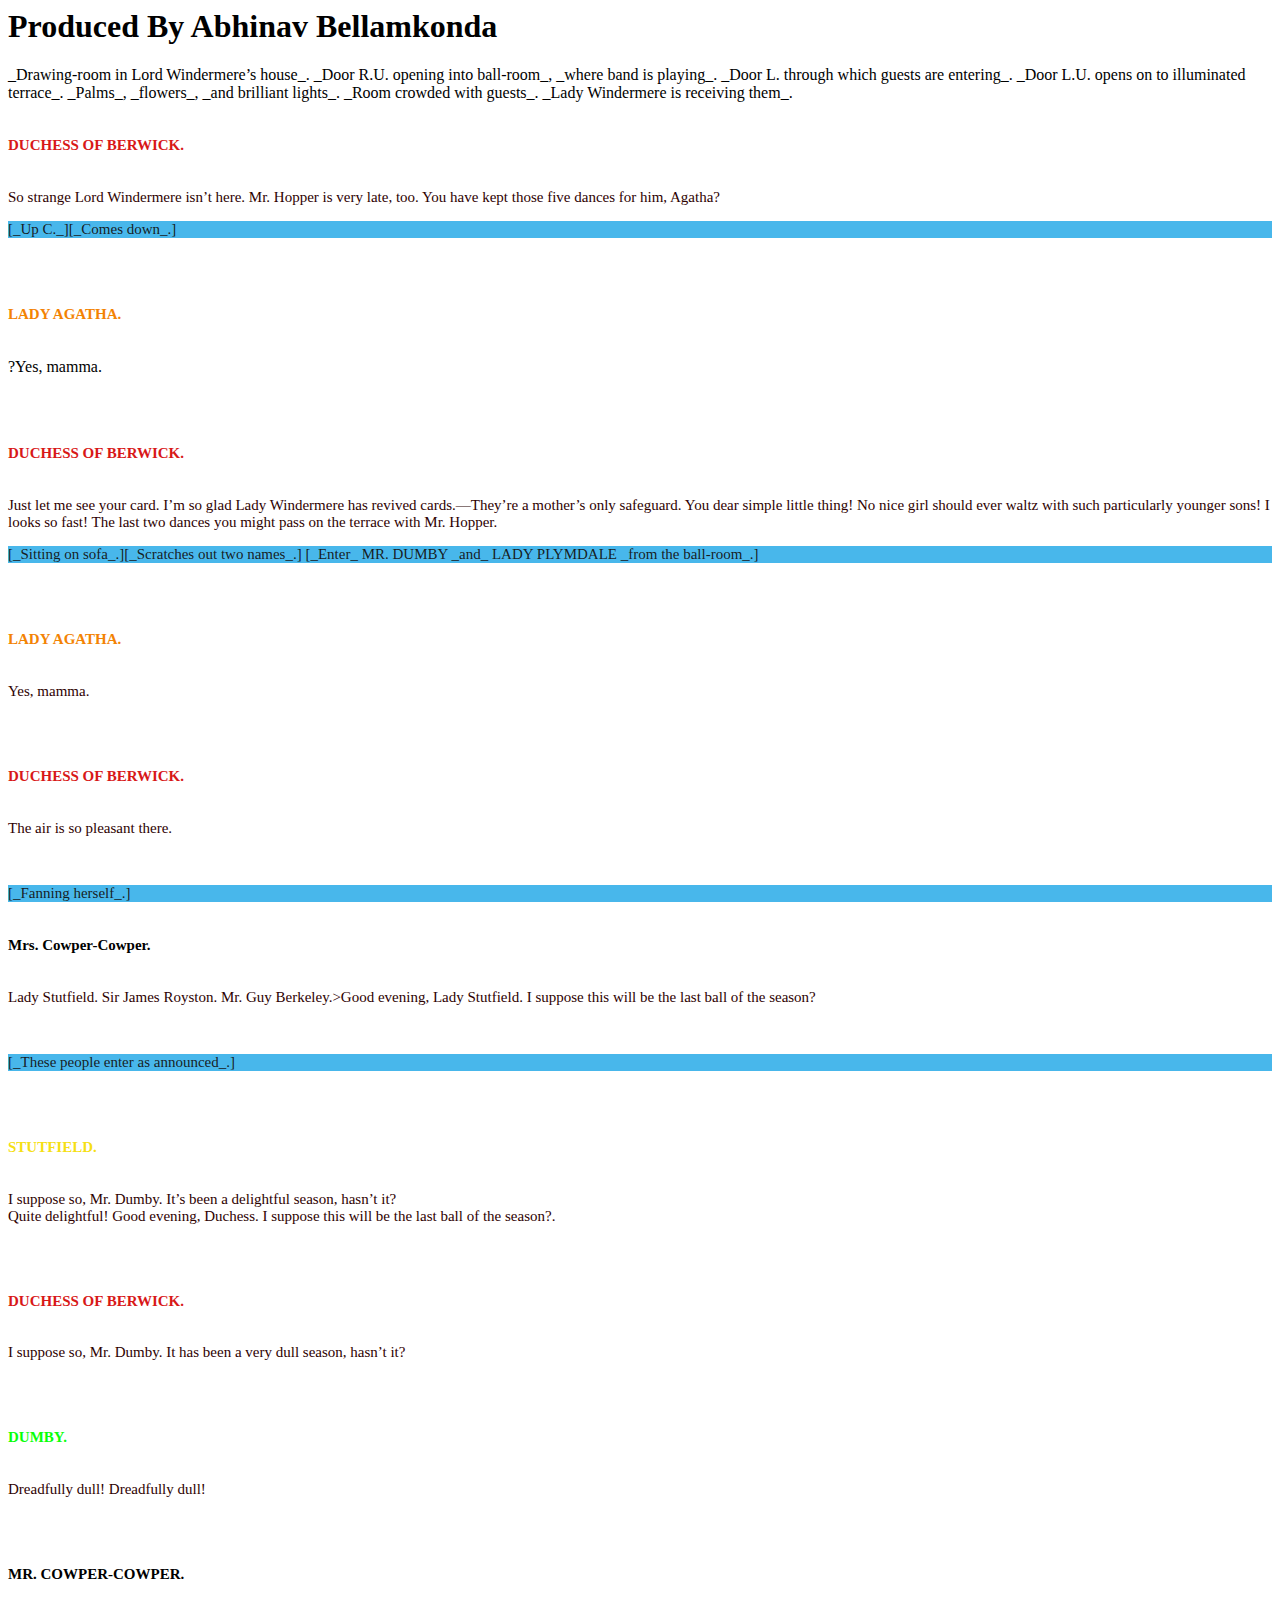
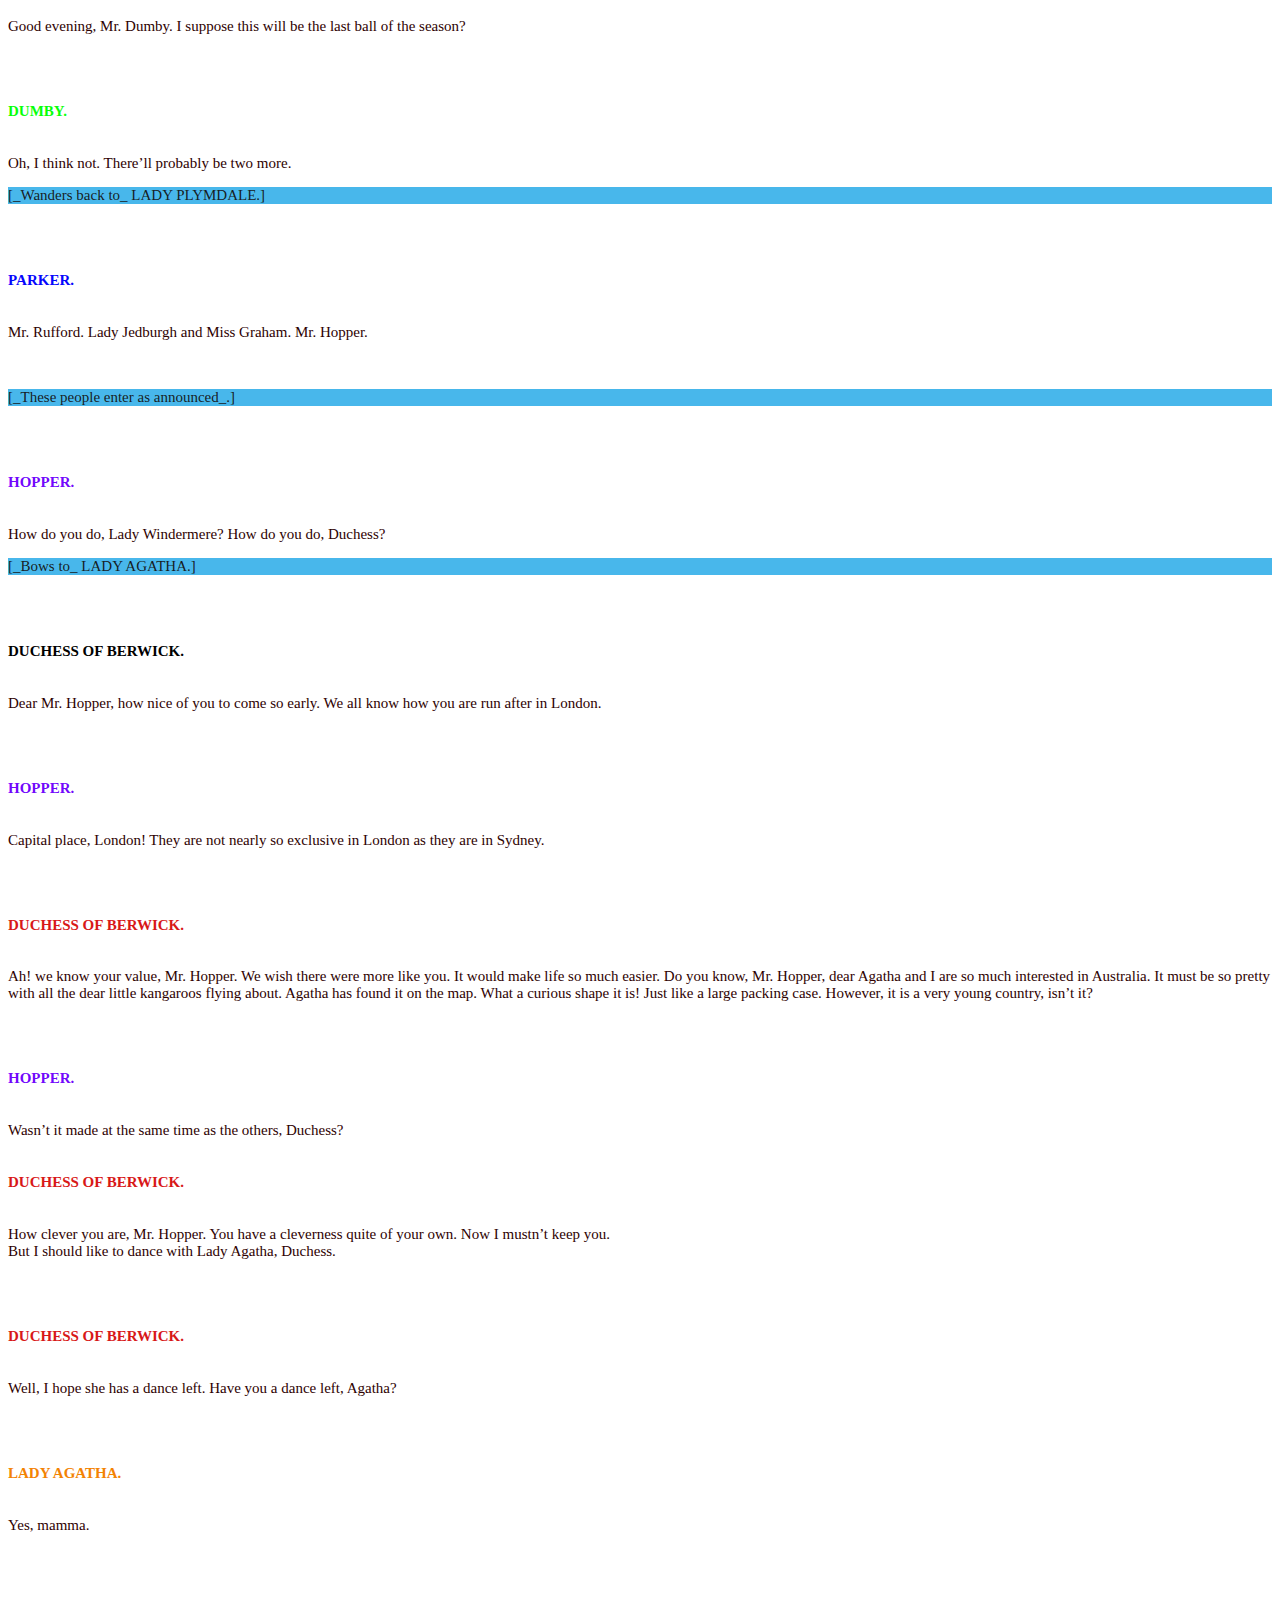
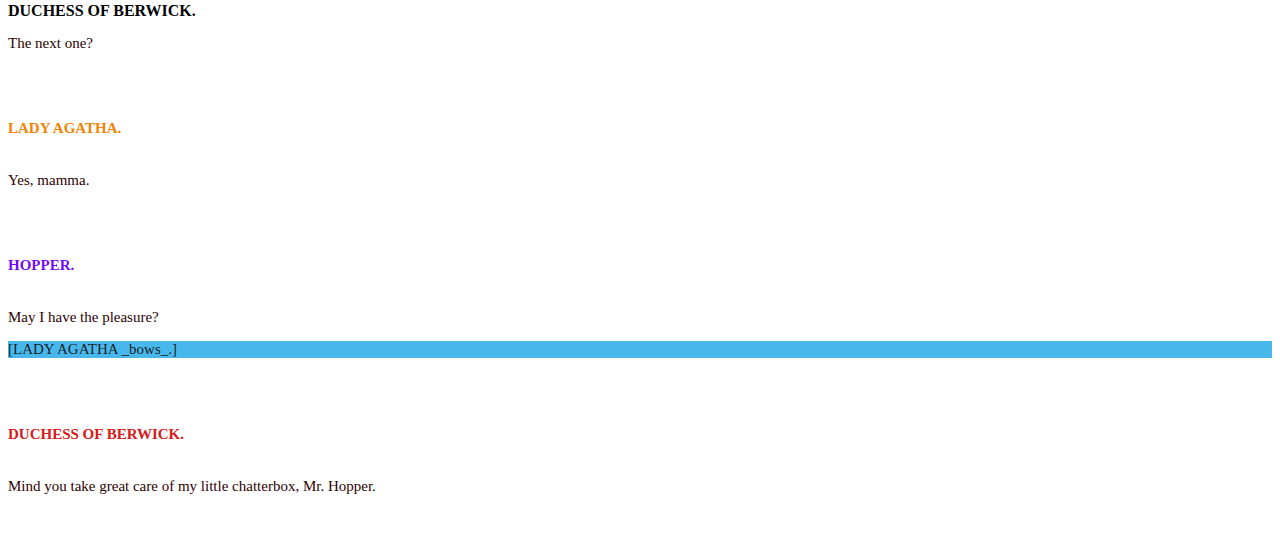
==== commit 204c77b1: "Added styles to text with the help of css" ====
--- a/play.html
+++ b/play.html
@@ -15,87 +15,84 @@
         _flowers_, _and brilliant lights_. _Room crowded with guests_. _Lady
         Windermere is receiving them_.<br>
 
-        <h6 ><b>DUCHESS OF BERWICK.</b></h6>  So strange Lord Windermere isn’t here.
+        <h6 class="DUCHESSOFBERWICK">DUCHESS OF BERWICK.</h6> <p class="speechparagraph"> So strange Lord Windermere isn’t here.
                 Mr. Hopper is very late, too. You have kept those five dances for him,
-                Agatha? [_Comes down_.]
-                <p>[_Up C._]</p>
+                Agatha? </p>
+                <p class="stageDirectionparagraph">[_Up C._][_Comes down_.]</p>
                 <br>
 
-                <h6><b>LADY AGATHA.</b></h6> <p>?Yes, mamma.</p><br>
+                <h6 class="LADYAGATHA"><b>LADY AGATHA.</b></h6> <p>?Yes, mamma.</p><br>
 
-                <h6><b>DUCHESS OF BERWICK.</b></h6>  <p>Just let me see your card.
+                <h6 class="DUCHESSOFBERWICK"><b>DUCHESS OF BERWICK.</b></h6>  <p class="speechparagraph">Just let me see your card.
                 I’m so glad Lady Windermere has revived cards.—They’re a mother’s only
                 safeguard. You dear simple little thing! No nice girl should ever waltz 
                 with such particularly younger sons! I looks so fast! The last two dances you might pass on the terrace with
-                Mr. Hopper.
-                <p> [_Sitting on sofa_.][_Scratches out two names_.]
+                Mr. Hopper.</p>
+                <p class="stageDirectionparagraph"> [_Sitting on sofa_.][_Scratches out two names_.]
                 [_Enter_ MR. DUMBY _and_ LADY PLYMDALE _from the ball-room_.]</p><br>
 
-                <h6><b>LADY AGATHA.</b></h6><p> Yes, mamma.</p><br>
+                <h6 class="LADYAGATHA"><b>LADY AGATHA.</b></h6><p class="speechparagraph"> Yes, mamma.</p><br>
 
-                <h6><b> DUCHESS OF BERWICK.</b></h6><p>The air is so pleasant there.</p><br>
-                <p>[_Fanning herself_.]</p>
-                <h6><b> Mrs. Cowper-Cowper.</b></h6><p> Lady Stutfield. Sir James Royston. Mr.
+                <h6 class="DUCHESSOFBERWICK"><b> DUCHESS OF BERWICK.</b></h6><p class="speechparagraph">The air is so pleasant there.</p><br>
+                <p class="stageDirectionparagraph">[_Fanning herself_.]</p>
+
+                <h6 class="Mrs.Cowper-Cowper"><b> Mrs. Cowper-Cowper.</b></h6><p class="speechparagraph"> Lady Stutfield. Sir James Royston. Mr.
                 Guy Berkeley.>Good evening, Lady Stutfield. I suppose this will be the last
                 ball of the season?</p><br>
+               <p class="stageDirectionparagraph"> [_These people enter as announced_.]</p><br>
 
-               <p> [_These people enter as announced_.]</p><br>
-
-                <h6><b> STUTFIELD.</b></h6><p> I suppose so, Mr. Dumby. It’s been a delightful season,
+                <h6 class="STUTFIELD"><b> STUTFIELD.</b></h6><p class="speechparagraph"> I suppose so, Mr. Dumby. It’s been a delightful season,
                 hasn’t it? <br>Quite delightful! Good evening, Duchess. I suppose this will be
                 the last ball of the season?.</p><br>
-
-                
-                <h6><b>DUCHESS OF BERWICK.</b></h6><p> I suppose so, Mr. Dumby. It has been a very dull
+               
+                <h6 class="DUCHESSOFBERWICK"><b>DUCHESS OF BERWICK.</b></h6><p class="speechparagraph"> I suppose so, Mr. Dumby. It has been a very dull
                 season, hasn’t it?</p><br>
 
-                <h6><b>DUMBY.</b></h6><p> Dreadfully dull! Dreadfully dull!</p><br>
+                <h6 class="DUMBY"><b>DUMBY.</b></h6><p class="speechparagraph"> Dreadfully dull! Dreadfully dull!</p><br>
 
-                <h6><b>MR. COWPER-COWPER.</b></h6><p> Good evening, Mr. Dumby. I suppose this will be the
+                <h6 class="Mrs.Cowper-Cowper"><b>MR. COWPER-COWPER.</b></h6><p class="speechparagraph"> Good evening, Mr. Dumby. I suppose this will be the
                 last ball of the season?</p><br>
 
-                <h6><b>DUMBY.</b></h6><p> Oh, I think not. There’ll probably be two more.</p> 
-                <p>[_Wanders back to_ LADY PLYMDALE.]</p><br>
+                <h6 class="DUMBY"><b>DUMBY.</b></h6><p class="speechparagraph"> Oh, I think not. There’ll probably be two more.</p> 
+                <p class="stageDirectionparagraph" >[_Wanders back to_ LADY PLYMDALE.]</p><br>
 
-                <h6><b>PARKER.</b></h6><p> Mr. Rufford. Lady Jedburgh and Miss Graham. Mr. Hopper.</p><br>
+                <h6 class="PARKER"><b>PARKER.</b></h6><p class="speechparagraph"> Mr. Rufford. Lady Jedburgh and Miss Graham. Mr. Hopper.</p><br>
+                <p class="stageDirectionparagraph">[_These people enter as announced_.]</p><br>
 
-                <p>[_These people enter as announced_.]</p><br>
+                <h6 class="HOPPER"><b>HOPPER.</b></h6><p class="speechparagraph"> How do you do, Lady Windermere? How do you do, Duchess?</p>
+                 <p class="stageDirectionparagraph">[_Bows to_ LADY AGATHA.]</p><br>
 
-                <h6><b>HOPPER.</b></h6><p> How do you do, Lady Windermere? How do you do, Duchess?</p>
-                 <p>[_Bows to_ LADY AGATHA.]</p><br>
-
-                <h6><b>DUCHESS OF BERWICK.</b></h6><p> Dear Mr. Hopper, how nice of you to come so early.
+                <h6 class="DUCHESSOFBERWICK."><b>DUCHESS OF BERWICK.</b></h6><p class="speechparagraph"> Dear Mr. Hopper, how nice of you to come so early.
                 We all know how you are run after in London.</p><br>
 
-                <h6><b> HOPPER.</b></h6> <p>Capital place, London! They are not nearly so exclusive in
+                <h6 class="HOPPER"><b> HOPPER.</b></h6> <p class="speechparagraph">Capital place, London! They are not nearly so exclusive in
                 London as they are in Sydney.</p><br>
 
-                <h6>.<b>DUCHESS OF BERWICK.</b></h6> <p>Ah! we know your value, Mr. Hopper. We wish there
+                <h6 class="DUCHESSOFBERWICK"><b>DUCHESS OF BERWICK.</b></h6> <p class="speechparagraph">Ah! we know your value, Mr. Hopper. We wish there
                 were more like you. It would make life so much easier. Do you know, Mr.
                 Hopper, dear Agatha and I are so much interested in Australia. It must
                 be so pretty with all the dear little kangaroos flying about. Agatha has
                 found it on the map. What a curious shape it is! Just like a large
                 packing case. However, it is a very young country, isn’t it?</p><br>
 
-                <h6><b>HOPPER.</b></h6><p> Wasn’t it made at the same time as the others, Duchess?</p>
+                <h6 class="HOPPER"><b>HOPPER.</b></h6><p class="speechparagraph"> Wasn’t it made at the same time as the others, Duchess?</p>
 
-                <h6><b>DUCHESS OF BERWICK.</b></h6><p> How clever you are, Mr. Hopper. You have a
+                <h6 class="DUCHESSOFBERWICK"><b>DUCHESS OF BERWICK.</b></h6><p class="speechparagraph"> How clever you are, Mr. Hopper. You have a
                 cleverness quite of your own. Now I mustn’t keep you.<br>But I should like to dance with Lady Agatha, Duchess.</p><br>
 
-
-                <h6><b>DUCHESS OF BERWICK.</b></h6><p>Well, I hope she has a dance left. Have you a dance
+                <h6 class="DUCHESSOFBERWICK"><b>DUCHESS OF BERWICK.</b></h6><p class="speechparagraph">Well, I hope she has a dance left. Have you a dance
                 left, Agatha?</p><br>
 
-                <h6><b>LADY AGATHA.</b></h6><p> Yes, mamma.</p><br>
+                <h6 class="LADYAGATHA"><b>LADY AGATHA.</b></h6><p class="speechparagraph"> Yes, mamma.</p><br>
 
-                <h6></h6><b>DUCHESS OF BERWICK.</b></h6> <p>The next one?</p><br>
+                <h6 class="DUCHESSOFBERWICK"></h6><b>DUCHESS OF BERWICK.</b></h6> <p class="speechparagraph">The next one?</p><br>
 
-                <h6><b>LADY AGATHA.</b></h6> <p>Yes, mamma.</p><br>
+                <h6 class="LADYAGATHA"><b>LADY AGATHA.</b></h6> <p class="speechparagraph">Yes, mamma.</p><br>
 
-                <h6><b>HOPPER.</b></h6><p> May I have the pleasure? </p>
-                  <p>[LADY AGATHA _bows_.]</p><br>
+                <h6 class="HOPPER"><b>HOPPER.</b></h6><p class="speechparagraph"> May I have the pleasure? </p>
+                  <p class="stageDirectionparagraph">[LADY AGATHA _bows_.]</p><br>
 
-                <h6><b>DUCHESS OF BERWICK.</b></h6><p> Mind you take great care of my little chatterbox,
+                <h6 class="DUCHESSOFBERWICK"><b>DUCHESS OF BERWICK.</b></h6><p class="speechparagraph"> Mind you take great care of my little chatterbox,
                 Mr. Hopper.</p><br>
     </p>
     
--- a/wilde.css
+++ b/wilde.css
@@ -1,113 +1,45 @@
 h6 {
     font-size: 15px;
-    color: black;
+    color:black;
   }
-  .stageDirectionparagraph {
-    background-color: cornflowerblue;
+.stageDirectionparagraph {
+    background-color: rgb(72, 183, 235);
     font-size: 15px;
-    color: black;
+    color: rgba(20, 20, 19, 0.959);
 
   }
 
-  .stageDirectionparagraph:hover {
-    background-color: rgb(208, 255, 0);
-    color:rgb(255, 153, 0)
+.stageDirectionparagraph:hover {
+    background-color: yellow;
+    color:rgb(139, 1, 1);
   }
-  .speechparagraph{
+.speechparagraph{
     font-size: 15px;
-    color: black;  
+    color: rgb(46, 1, 1);  
   }
 
-.LordWindermere{
-    color:rgb(255, 8, 0);
+.DUCHESSOFBERWICK{
+    color:rgb(216, 24, 24);
 }
-.LordDarlington{
-    color:rgb(206, 228, 15);
+.LADYAGATHA{
+    color:rgb(243, 131, 3);
 }
 
-.LordAugustusLorton{
-    color:rgb(0, 255, 76);
+.STUTFIELD{
+    color:rgba(245, 222, 14, 0.986);
 }
 
-.Mr.Dumby{
-    color:rgb(0, 19, 128);
+.DUMBY{
+    color:rgb(8, 255, 8);
 }
 
-.Mr.CecilGraham{
-    color:rgb(255, 0, 0);
+.PARKER{
+    color:rgb(6, 6, 252);
 }
 
-.Mr.Hopper{
-    color:rgb(213, 47, 255);
+.HOPPER{
+    color:rgba(110, 1, 252, 0.986);
 }
-
-.Parker{
-    color:rgb(126, 123, 116);
-}
-
-.LadyWindermere{
-    color:rgb(142, 73, 207);
-}
-
-.TheDuchessofBerwick{
-    color:rgba(255, 68, 0, 0.26);
-}
-
-.LadyAgathaCarlisle{
-    color:rgb(53, 4, 51);
-}
-
-.LadyPlymdale{
-    color:rgb(170, 253, 5);
-}
-
-.LadyStutfield{
-    color:rgb(252, 206, 120);
-}
-
-.LadyJedburgh{
-    color:rgb(250, 250, 210);
-}
-
 .Mrs.Cowper-Cowper{
-    color:rgb(39, 0, 0);
-}
-
-.Mrs.Erlynne{
-    color:rgb(77, 77, 133);
-}
-.Rosalie{
-    color:rgb(133, 77, 128);
-}
-
-table, td, th {  
-    border: 1px solid yellow;
-    text-align: center;
-    margin-top: 60px;
-    margin-bottom: 20px;
-  }
-  td {  
-    border: 1px solid red;
-    text-align: center;
-    padding-top: 2px;
-    padding-bottom: 5px;
-  }
- th {  
-    border: 1px solid blue;
-    text-align: center;
-    margin-top: 7px;
-   margin-bottom: 6px;
-  }
-  table {
-    border-collapse: collapse;
-    width: 100%;
-  }
-  
-  th, td {
-    padding: 17px;
-  }
-  
-  .Editedtext{
-    font-size: 15px;
-    color: rgba(133, 102, 2, 0.993); 
-  }+    color:blueviolet
+}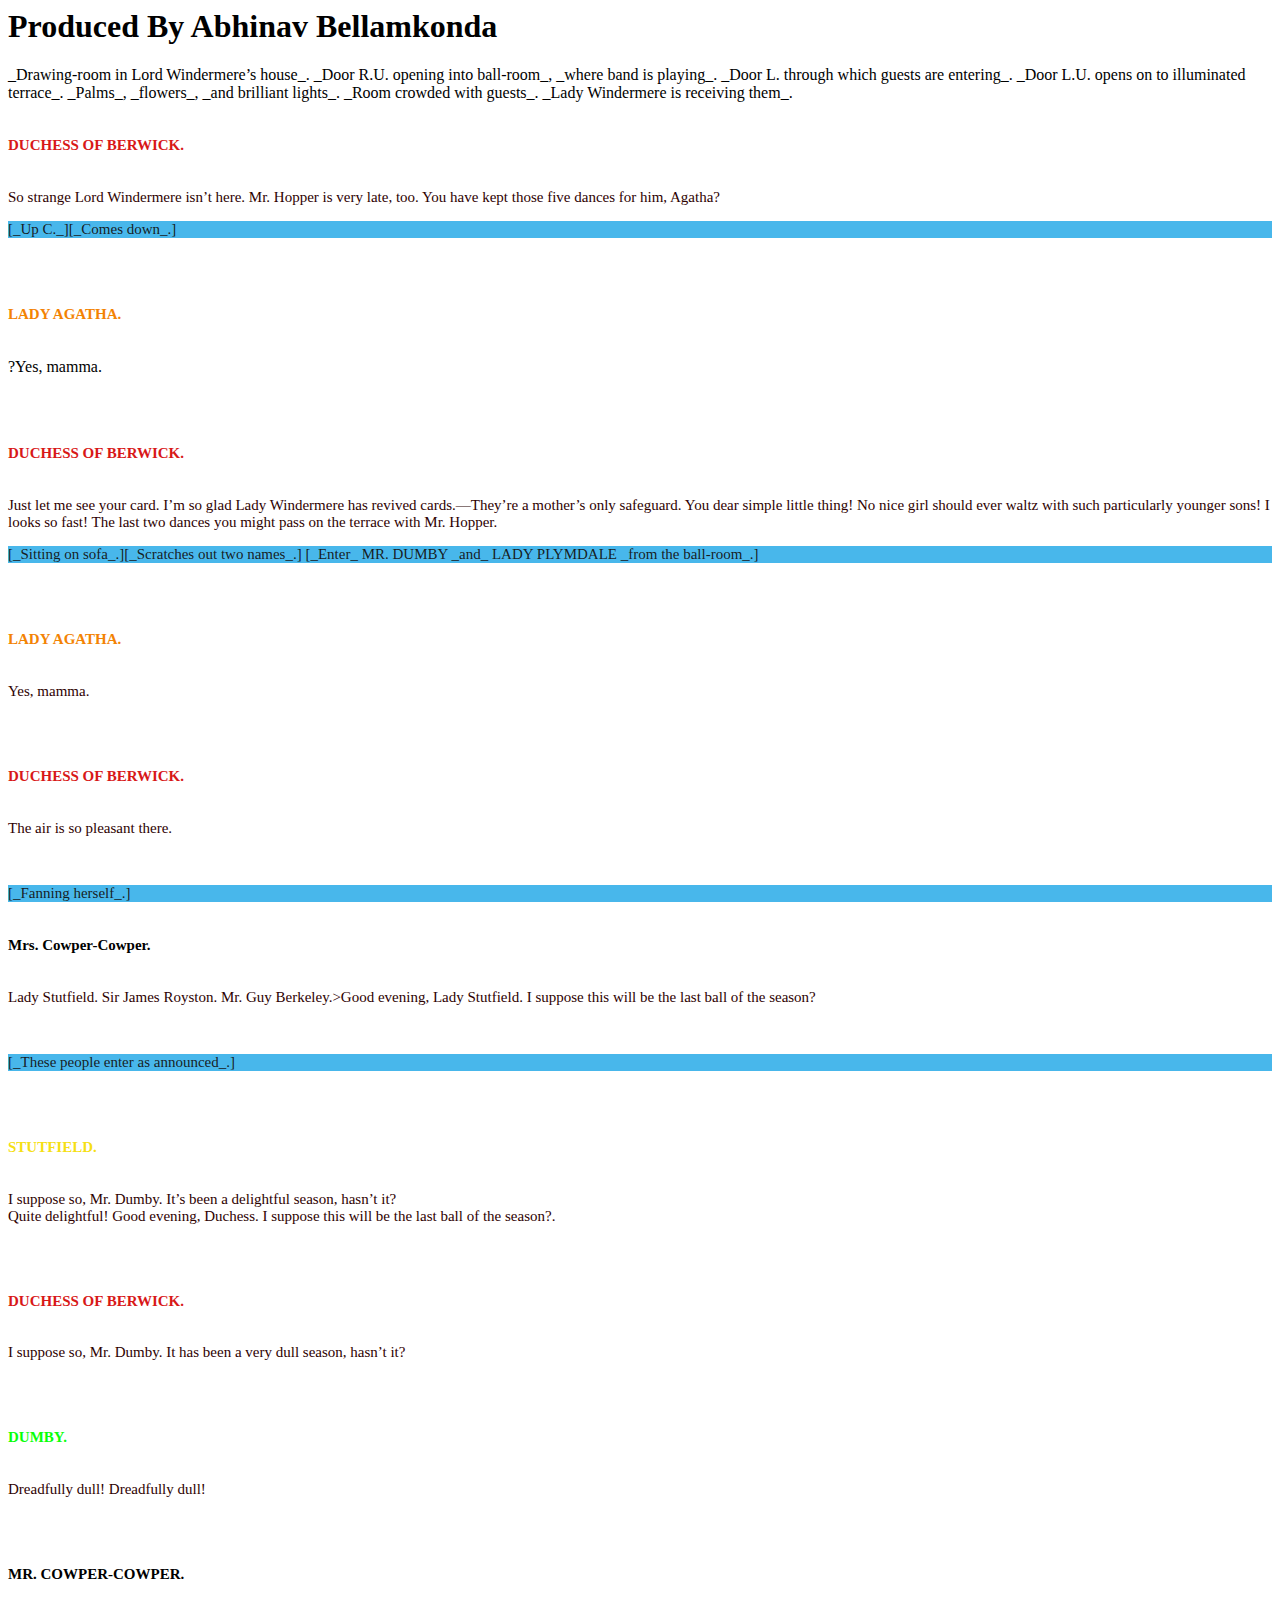
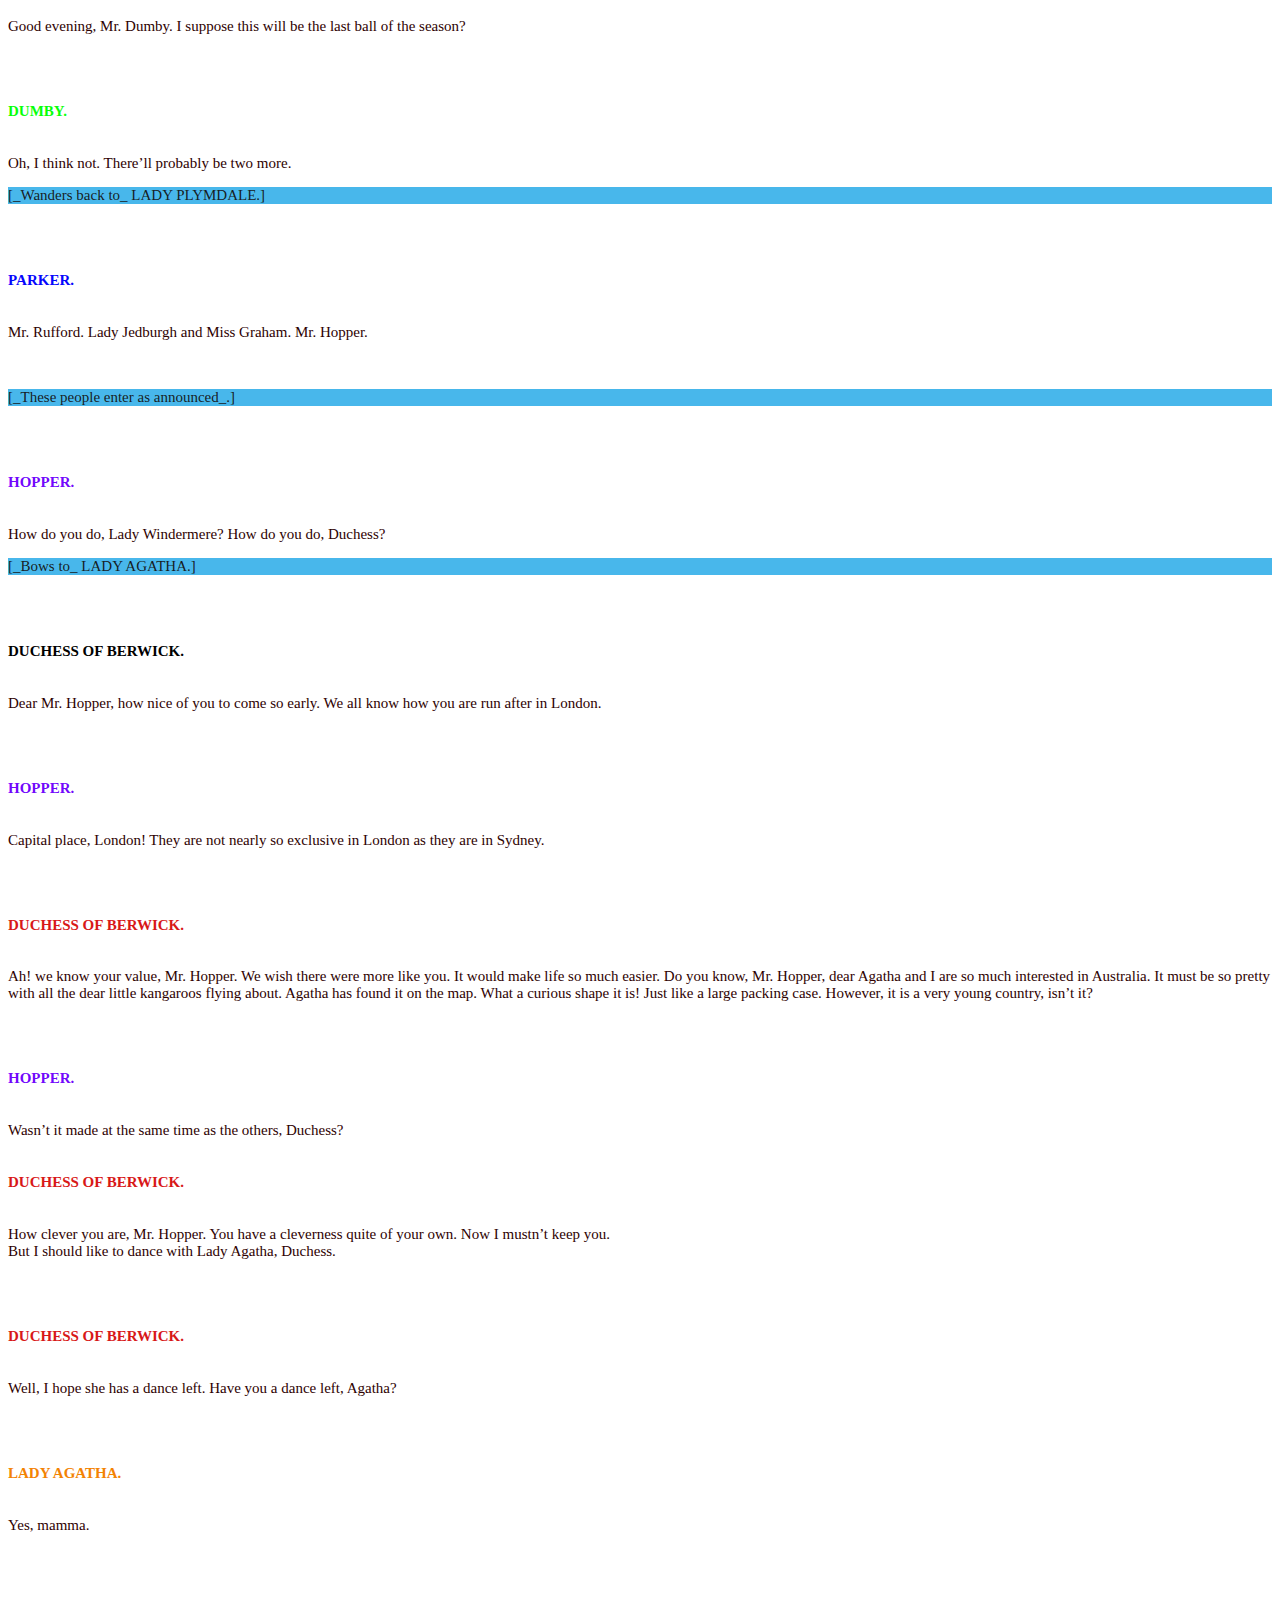
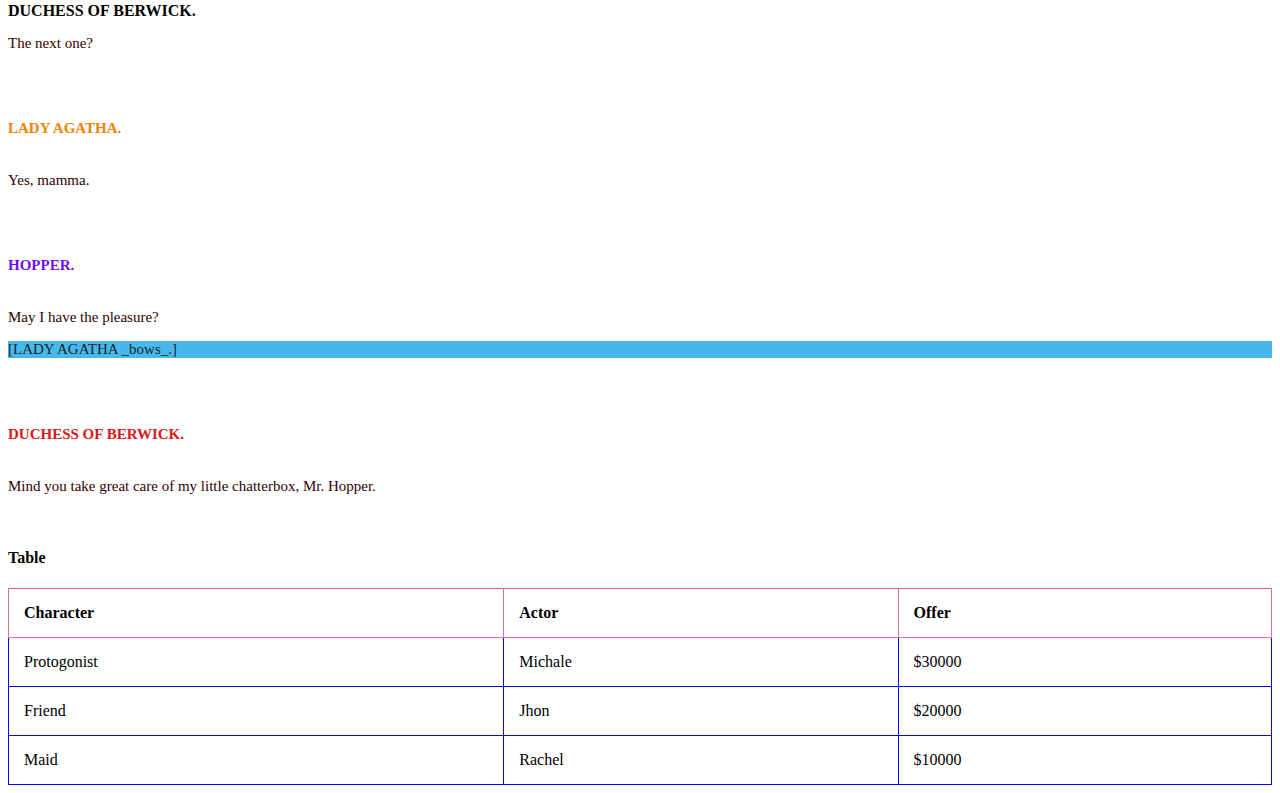
==== commit 16912161: "Created Table and given style" ====
--- a/play.html
+++ b/play.html
@@ -2,100 +2,150 @@
 
 <head>
 
-    <title>HTML with basic CSS</title>
-    <link rel="stylesheet" href="wilde.css">
+  <title>HTML with basic CSS</title>
+
+  <link rel="stylesheet" href="wilde.css">
 </head>
 
 <body>
 
-    <h1>Produced By Abhinav Bellamkonda</h1>
-    <p>_Drawing-room in Lord Windermere’s house_. _Door R.U. opening into
-        ball-room_, _where band is playing_. _Door L. through which guests are
-        entering_. _Door L.U. opens on to illuminated terrace_. _Palms_,
-        _flowers_, _and brilliant lights_. _Room crowded with guests_. _Lady
-        Windermere is receiving them_.<br>
+  <h1>Produced By Abhinav Bellamkonda</h1>
+  <p>_Drawing-room in Lord Windermere’s house_. _Door R.U. opening into
+    ball-room_, _where band is playing_. _Door L. through which guests are
+    entering_. _Door L.U. opens on to illuminated terrace_. _Palms_,
+    _flowers_, _and brilliant lights_. _Room crowded with guests_. _Lady
+    Windermere is receiving them_.<br>
 
-        <h6 class="DUCHESSOFBERWICK">DUCHESS OF BERWICK.</h6> <p class="speechparagraph"> So strange Lord Windermere isn’t here.
-                Mr. Hopper is very late, too. You have kept those five dances for him,
-                Agatha? </p>
-                <p class="stageDirectionparagraph">[_Up C._][_Comes down_.]</p>
-                <br>
+  <h6 class="DUCHESSOFBERWICK">DUCHESS OF BERWICK.</h6>
+  <p class="speechparagraph"> So strange Lord Windermere isn’t here.
+    Mr. Hopper is very late, too. You have kept those five dances for him,
+    Agatha? </p>
+  <p class="stageDirectionparagraph">[_Up C._][_Comes down_.]</p>
+  <br>
 
-                <h6 class="LADYAGATHA"><b>LADY AGATHA.</b></h6> <p>?Yes, mamma.</p><br>
+  <h6 class="LADYAGATHA"><b>LADY AGATHA.</b></h6>
+  <p>?Yes, mamma.</p><br>
 
-                <h6 class="DUCHESSOFBERWICK"><b>DUCHESS OF BERWICK.</b></h6>  <p class="speechparagraph">Just let me see your card.
-                I’m so glad Lady Windermere has revived cards.—They’re a mother’s only
-                safeguard. You dear simple little thing! No nice girl should ever waltz 
-                with such particularly younger sons! I looks so fast! The last two dances you might pass on the terrace with
-                Mr. Hopper.</p>
-                <p class="stageDirectionparagraph"> [_Sitting on sofa_.][_Scratches out two names_.]
-                [_Enter_ MR. DUMBY _and_ LADY PLYMDALE _from the ball-room_.]</p><br>
+  <h6 class="DUCHESSOFBERWICK"><b>DUCHESS OF BERWICK.</b></h6>
+  <p class="speechparagraph">Just let me see your card.
+    I’m so glad Lady Windermere has revived cards.—They’re a mother’s only
+    safeguard. You dear simple little thing! No nice girl should ever waltz
+    with such particularly younger sons! I looks so fast! The last two dances you might pass on the terrace with
+    Mr. Hopper.</p>
+  <p class="stageDirectionparagraph"> [_Sitting on sofa_.][_Scratches out two names_.]
+    [_Enter_ MR. DUMBY _and_ LADY PLYMDALE _from the ball-room_.]</p><br>
 
-                <h6 class="LADYAGATHA"><b>LADY AGATHA.</b></h6><p class="speechparagraph"> Yes, mamma.</p><br>
+  <h6 class="LADYAGATHA"><b>LADY AGATHA.</b></h6>
+  <p class="speechparagraph"> Yes, mamma.</p><br>
 
-                <h6 class="DUCHESSOFBERWICK"><b> DUCHESS OF BERWICK.</b></h6><p class="speechparagraph">The air is so pleasant there.</p><br>
-                <p class="stageDirectionparagraph">[_Fanning herself_.]</p>
+  <h6 class="DUCHESSOFBERWICK"><b> DUCHESS OF BERWICK.</b></h6>
+  <p class="speechparagraph">The air is so pleasant there.</p><br>
+  <p class="stageDirectionparagraph">[_Fanning herself_.]</p>
 
-                <h6 class="Mrs.Cowper-Cowper"><b> Mrs. Cowper-Cowper.</b></h6><p class="speechparagraph"> Lady Stutfield. Sir James Royston. Mr.
-                Guy Berkeley.>Good evening, Lady Stutfield. I suppose this will be the last
-                ball of the season?</p><br>
-               <p class="stageDirectionparagraph"> [_These people enter as announced_.]</p><br>
+  <h6 class="Mrs.Cowper-Cowper"><b> Mrs. Cowper-Cowper.</b></h6>
+  <p class="speechparagraph"> Lady Stutfield. Sir James Royston. Mr.
+    Guy Berkeley.>Good evening, Lady Stutfield. I suppose this will be the last
+    ball of the season?</p><br>
+  <p class="stageDirectionparagraph"> [_These people enter as announced_.]</p><br>
 
-                <h6 class="STUTFIELD"><b> STUTFIELD.</b></h6><p class="speechparagraph"> I suppose so, Mr. Dumby. It’s been a delightful season,
-                hasn’t it? <br>Quite delightful! Good evening, Duchess. I suppose this will be
-                the last ball of the season?.</p><br>
-               
-                <h6 class="DUCHESSOFBERWICK"><b>DUCHESS OF BERWICK.</b></h6><p class="speechparagraph"> I suppose so, Mr. Dumby. It has been a very dull
-                season, hasn’t it?</p><br>
+  <h6 class="STUTFIELD"><b> STUTFIELD.</b></h6>
+  <p class="speechparagraph"> I suppose so, Mr. Dumby. It’s been a delightful season,
+    hasn’t it? <br>Quite delightful! Good evening, Duchess. I suppose this will be
+    the last ball of the season?.</p><br>
 
-                <h6 class="DUMBY"><b>DUMBY.</b></h6><p class="speechparagraph"> Dreadfully dull! Dreadfully dull!</p><br>
+  <h6 class="DUCHESSOFBERWICK"><b>DUCHESS OF BERWICK.</b></h6>
+  <p class="speechparagraph"> I suppose so, Mr. Dumby. It has been a very dull
+    season, hasn’t it?</p><br>
 
-                <h6 class="Mrs.Cowper-Cowper"><b>MR. COWPER-COWPER.</b></h6><p class="speechparagraph"> Good evening, Mr. Dumby. I suppose this will be the
-                last ball of the season?</p><br>
+  <h6 class="DUMBY"><b>DUMBY.</b></h6>
+  <p class="speechparagraph"> Dreadfully dull! Dreadfully dull!</p><br>
 
-                <h6 class="DUMBY"><b>DUMBY.</b></h6><p class="speechparagraph"> Oh, I think not. There’ll probably be two more.</p> 
-                <p class="stageDirectionparagraph" >[_Wanders back to_ LADY PLYMDALE.]</p><br>
+  <h6 class="Mrs.Cowper-Cowper"><b>MR. COWPER-COWPER.</b></h6>
+  <p class="speechparagraph"> Good evening, Mr. Dumby. I suppose this will be the
+    last ball of the season?</p><br>
 
-                <h6 class="PARKER"><b>PARKER.</b></h6><p class="speechparagraph"> Mr. Rufford. Lady Jedburgh and Miss Graham. Mr. Hopper.</p><br>
-                <p class="stageDirectionparagraph">[_These people enter as announced_.]</p><br>
+  <h6 class="DUMBY"><b>DUMBY.</b></h6>
+  <p class="speechparagraph"> Oh, I think not. There’ll probably be two more.</p>
+  <p class="stageDirectionparagraph">[_Wanders back to_ LADY PLYMDALE.]</p><br>
 
-                <h6 class="HOPPER"><b>HOPPER.</b></h6><p class="speechparagraph"> How do you do, Lady Windermere? How do you do, Duchess?</p>
-                 <p class="stageDirectionparagraph">[_Bows to_ LADY AGATHA.]</p><br>
+  <h6 class="PARKER"><b>PARKER.</b></h6>
+  <p class="speechparagraph"> Mr. Rufford. Lady Jedburgh and Miss Graham. Mr. Hopper.</p><br>
+  <p class="stageDirectionparagraph">[_These people enter as announced_.]</p><br>
 
-                <h6 class="DUCHESSOFBERWICK."><b>DUCHESS OF BERWICK.</b></h6><p class="speechparagraph"> Dear Mr. Hopper, how nice of you to come so early.
-                We all know how you are run after in London.</p><br>
+  <h6 class="HOPPER"><b>HOPPER.</b></h6>
+  <p class="speechparagraph"> How do you do, Lady Windermere? How do you do, Duchess?</p>
+  <p class="stageDirectionparagraph">[_Bows to_ LADY AGATHA.]</p><br>
 
-                <h6 class="HOPPER"><b> HOPPER.</b></h6> <p class="speechparagraph">Capital place, London! They are not nearly so exclusive in
-                London as they are in Sydney.</p><br>
+  <h6 class="DUCHESSOFBERWICK."><b>DUCHESS OF BERWICK.</b></h6>
+  <p class="speechparagraph"> Dear Mr. Hopper, how nice of you to come so early.
+    We all know how you are run after in London.</p><br>
 
-                <h6 class="DUCHESSOFBERWICK"><b>DUCHESS OF BERWICK.</b></h6> <p class="speechparagraph">Ah! we know your value, Mr. Hopper. We wish there
-                were more like you. It would make life so much easier. Do you know, Mr.
-                Hopper, dear Agatha and I are so much interested in Australia. It must
-                be so pretty with all the dear little kangaroos flying about. Agatha has
-                found it on the map. What a curious shape it is! Just like a large
-                packing case. However, it is a very young country, isn’t it?</p><br>
+  <h6 class="HOPPER"><b> HOPPER.</b></h6>
+  <p class="speechparagraph">Capital place, London! They are not nearly so exclusive in
+    London as they are in Sydney.</p><br>
 
-                <h6 class="HOPPER"><b>HOPPER.</b></h6><p class="speechparagraph"> Wasn’t it made at the same time as the others, Duchess?</p>
+  <h6 class="DUCHESSOFBERWICK"><b>DUCHESS OF BERWICK.</b></h6>
+  <p class="speechparagraph">Ah! we know your value, Mr. Hopper. We wish there
+    were more like you. It would make life so much easier. Do you know, Mr.
+    Hopper, dear Agatha and I are so much interested in Australia. It must
+    be so pretty with all the dear little kangaroos flying about. Agatha has
+    found it on the map. What a curious shape it is! Just like a large
+    packing case. However, it is a very young country, isn’t it?</p><br>
 
-                <h6 class="DUCHESSOFBERWICK"><b>DUCHESS OF BERWICK.</b></h6><p class="speechparagraph"> How clever you are, Mr. Hopper. You have a
-                cleverness quite of your own. Now I mustn’t keep you.<br>But I should like to dance with Lady Agatha, Duchess.</p><br>
+  <h6 class="HOPPER"><b>HOPPER.</b></h6>
+  <p class="speechparagraph"> Wasn’t it made at the same time as the others, Duchess?</p>
 
-                <h6 class="DUCHESSOFBERWICK"><b>DUCHESS OF BERWICK.</b></h6><p class="speechparagraph">Well, I hope she has a dance left. Have you a dance
-                left, Agatha?</p><br>
+  <h6 class="DUCHESSOFBERWICK"><b>DUCHESS OF BERWICK.</b></h6>
+  <p class="speechparagraph"> How clever you are, Mr. Hopper. You have a
+    cleverness quite of your own. Now I mustn’t keep you.<br>But I should like to dance with Lady Agatha, Duchess.</p>
+  <br>
 
-                <h6 class="LADYAGATHA"><b>LADY AGATHA.</b></h6><p class="speechparagraph"> Yes, mamma.</p><br>
+  <h6 class="DUCHESSOFBERWICK"><b>DUCHESS OF BERWICK.</b></h6>
+  <p class="speechparagraph">Well, I hope she has a dance left. Have you a dance
+    left, Agatha?</p><br>
 
-                <h6 class="DUCHESSOFBERWICK"></h6><b>DUCHESS OF BERWICK.</b></h6> <p class="speechparagraph">The next one?</p><br>
+  <h6 class="LADYAGATHA"><b>LADY AGATHA.</b></h6>
+  <p class="speechparagraph"> Yes, mamma.</p><br>
 
-                <h6 class="LADYAGATHA"><b>LADY AGATHA.</b></h6> <p class="speechparagraph">Yes, mamma.</p><br>
+  <h6 class="DUCHESSOFBERWICK"></h6><b>DUCHESS OF BERWICK.</b></h6>
+  <p class="speechparagraph">The next one?</p><br>
 
-                <h6 class="HOPPER"><b>HOPPER.</b></h6><p class="speechparagraph"> May I have the pleasure? </p>
-                  <p class="stageDirectionparagraph">[LADY AGATHA _bows_.]</p><br>
+  <h6 class="LADYAGATHA"><b>LADY AGATHA.</b></h6>
+  <p class="speechparagraph">Yes, mamma.</p><br>
 
-                <h6 class="DUCHESSOFBERWICK"><b>DUCHESS OF BERWICK.</b></h6><p class="speechparagraph"> Mind you take great care of my little chatterbox,
-                Mr. Hopper.</p><br>
-    </p>
-    
+  <h6 class="HOPPER"><b>HOPPER.</b></h6>
+  <p class="speechparagraph"> May I have the pleasure? </p>
+  <p class="stageDirectionparagraph">[LADY AGATHA _bows_.]</p><br>
+
+  <h6 class="DUCHESSOFBERWICK"><b>DUCHESS OF BERWICK.</b></h6>
+  <p class="speechparagraph"> Mind you take great care of my little chatterbox,
+    Mr. Hopper.</p><br>
+  </p>
+
+  <h4>Table</h4>
+  <table>
+    <tr>
+      <th>Character</th>
+      <th>Actor</th>
+      <th>Offer</th>
+    </tr>
+    <tr>
+      <td>Protogonist</td>
+      <td>Michale</td>
+      <td>$30000</td>
+    </tr>
+    <tr>
+      <td>Friend</td>
+      <td>Jhon</td>
+      <td>$20000</td>
+    </tr>
+    <tr>
+      <td>Maid</td>
+      <td>Rachel</td>
+      <td>$10000</td>
+    </tr>
+
+  </table>
 
 </body>
 
--- a/wilde.css
+++ b/wilde.css
@@ -42,4 +42,29 @@
 }
 .Mrs.Cowper-Cowper{
     color:blueviolet
-}+}
+td {
+    border: 1px solid blue;
+    text-align: left;
+    padding-top: 2px;
+    padding-bottom: 2px;
+  }
+  th {
+    border: 1px solid palevioletred;
+    text-align: left;
+    margin-top: 2px;
+    margin-bottom: 2px;
+  }
+  table {
+    border-collapse: collapse;
+    width: 100%;
+  }
+  th,
+  td {
+    padding: 15px;
+  }
+  .combine {
+    display: flex;
+    flex-direction: row;
+    align-items: center;
+  }  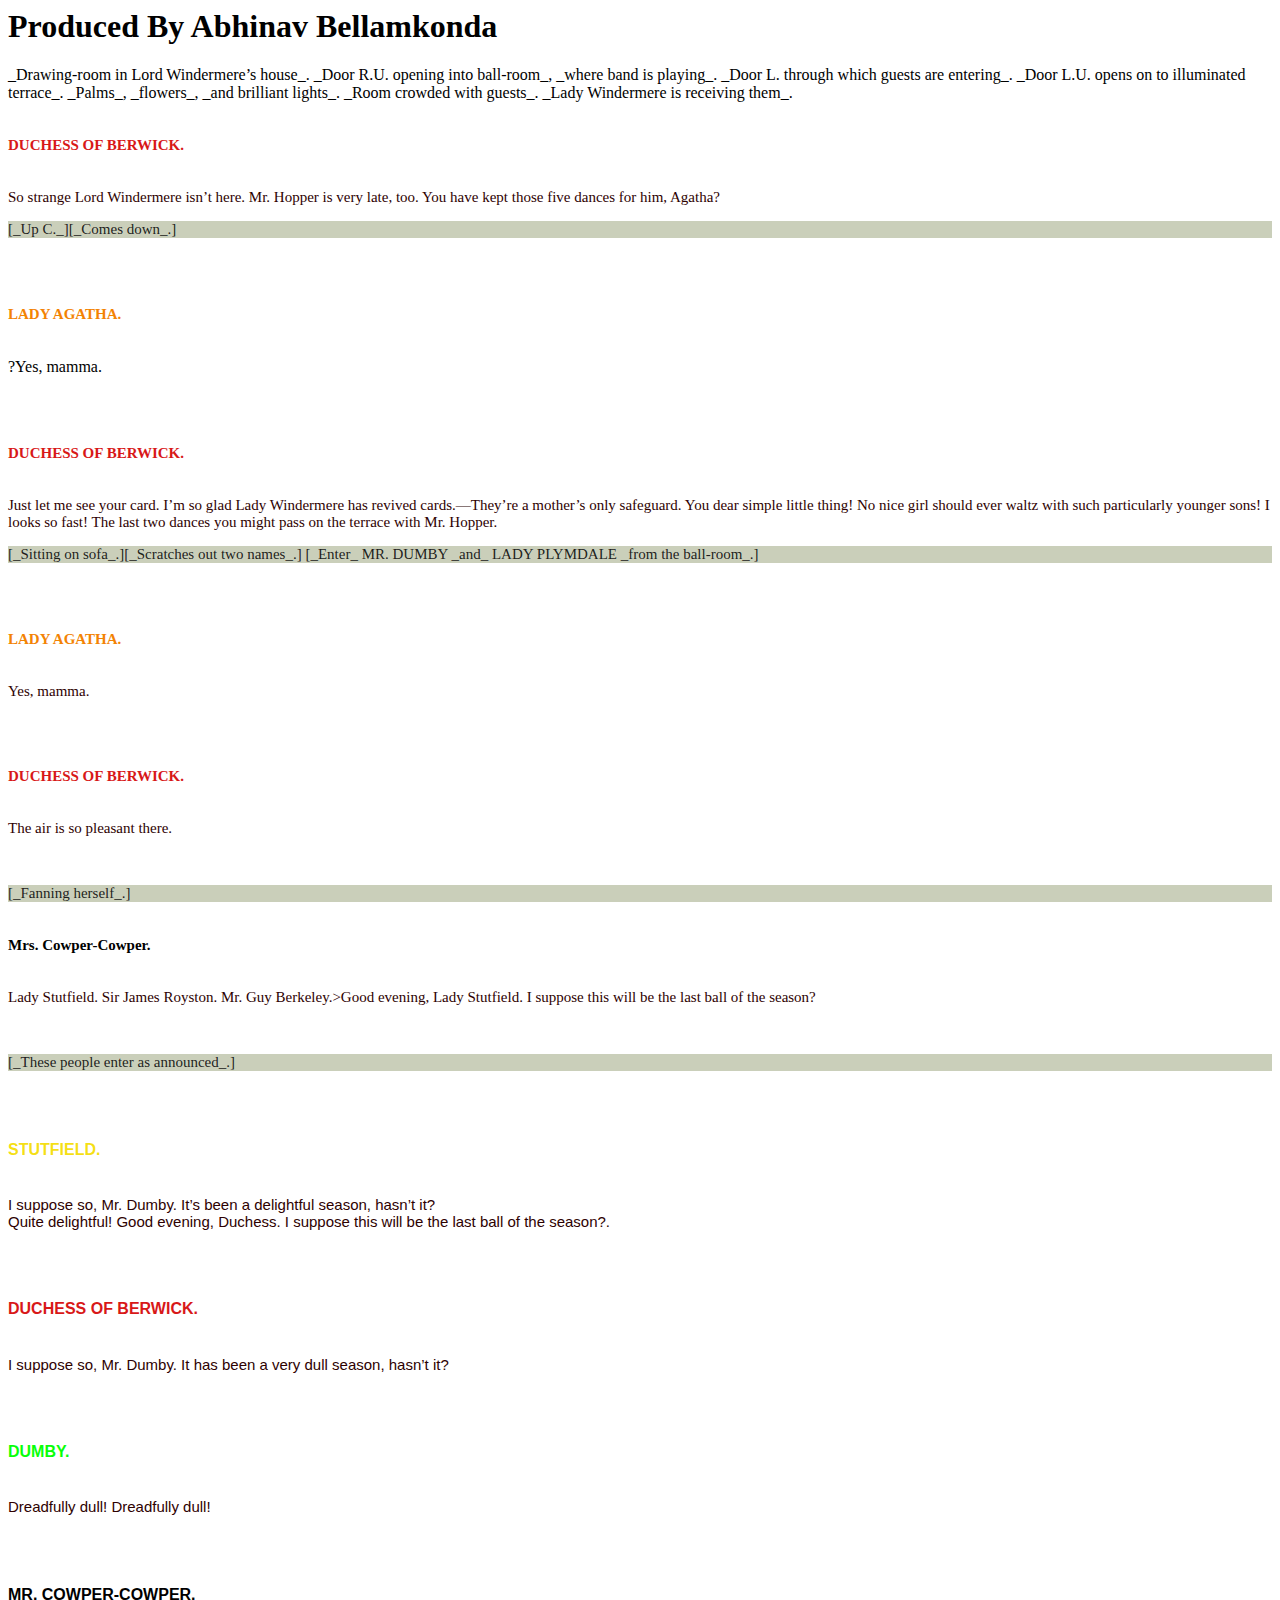
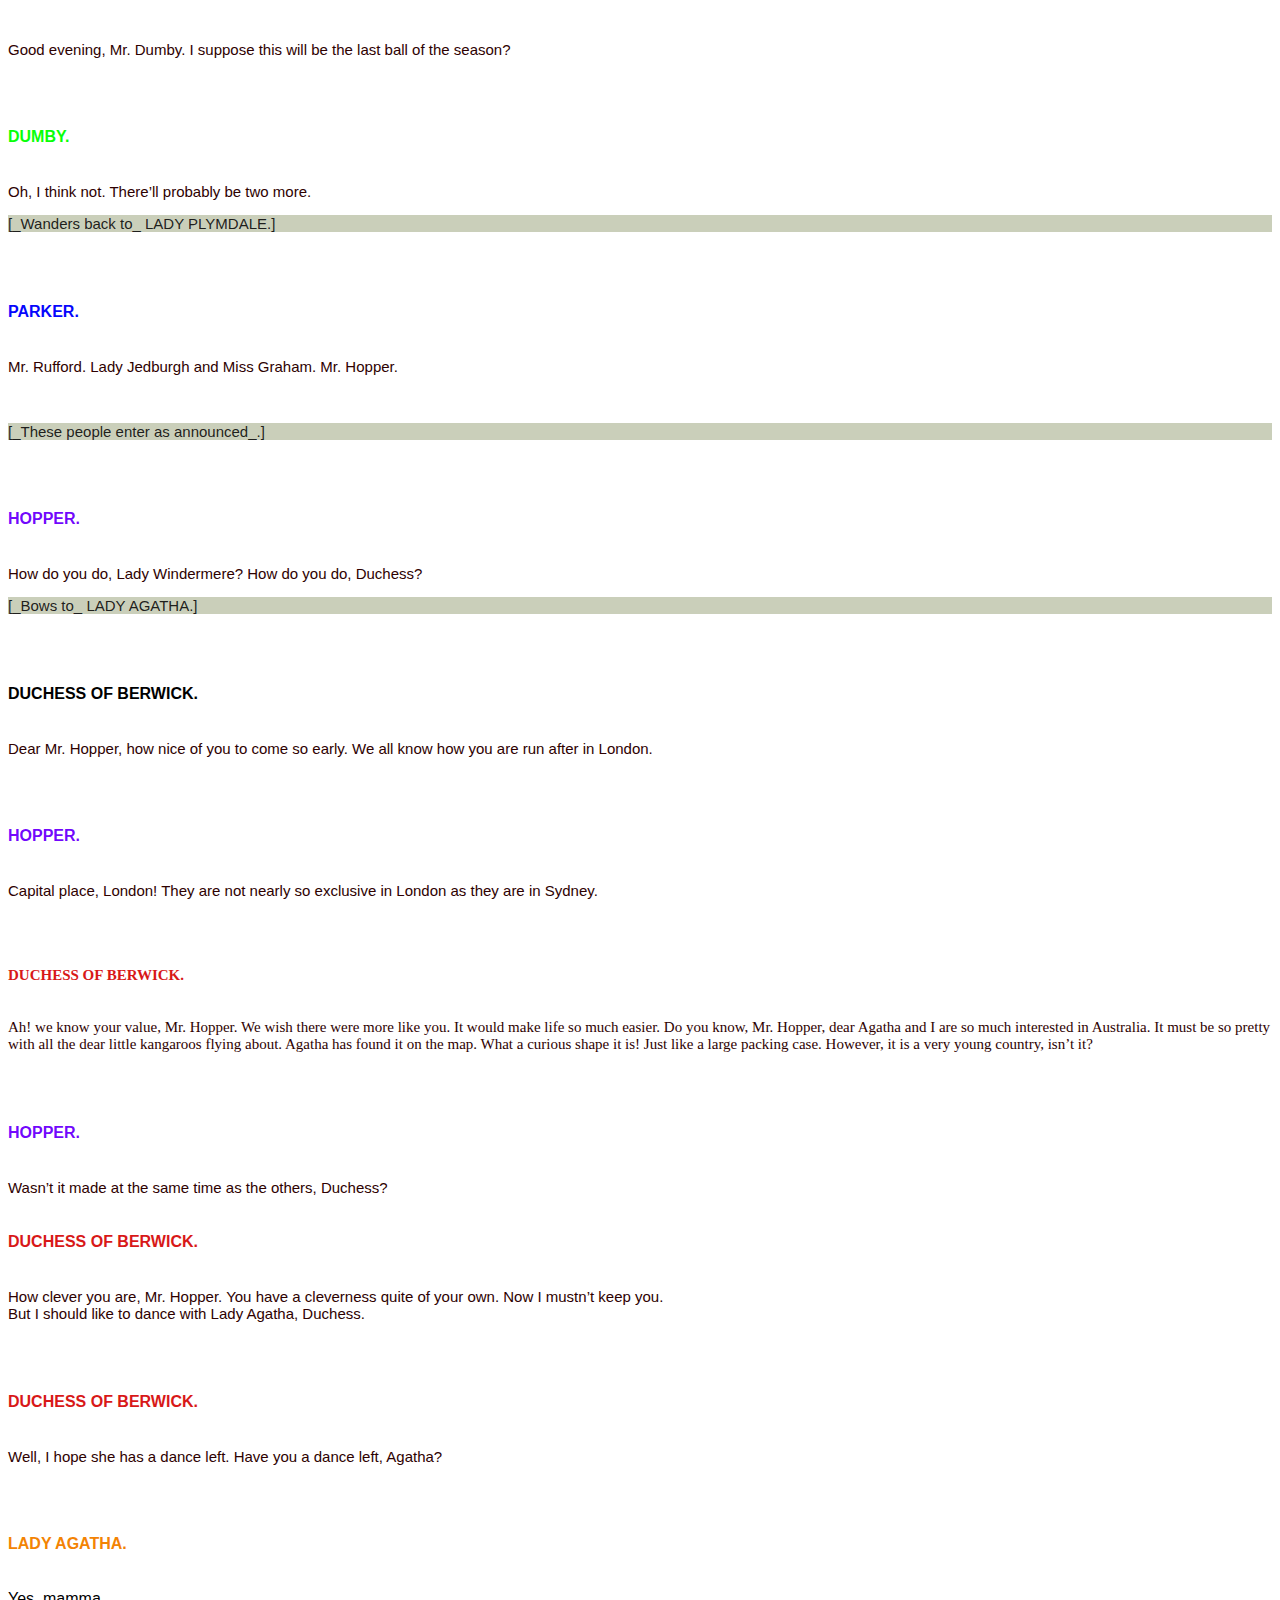
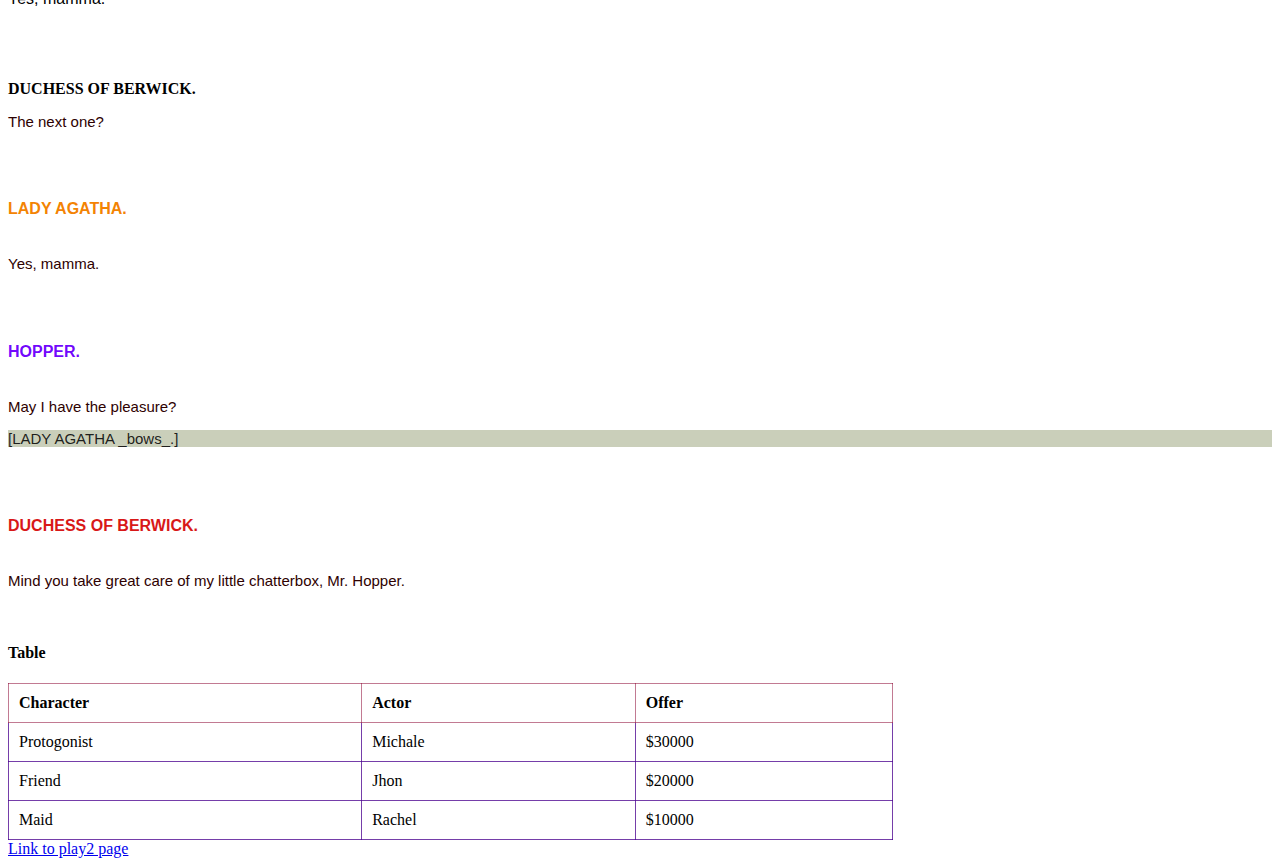
==== commit 14947b94: "Edited play2" ====
--- a/play.html
+++ b/play.html
@@ -48,40 +48,40 @@
     ball of the season?</p><br>
   <p class="stageDirectionparagraph"> [_These people enter as announced_.]</p><br>
 
-  <h6 class="STUTFIELD"><b> STUTFIELD.</b></h6>
-  <p class="speechparagraph"> I suppose so, Mr. Dumby. It’s been a delightful season,
+  <h6 class="name STUTFIELD"><b> STUTFIELD.</b></h6>
+  <p class="name speechparagraph"> I suppose so, Mr. Dumby. It’s been a delightful season,
     hasn’t it? <br>Quite delightful! Good evening, Duchess. I suppose this will be
     the last ball of the season?.</p><br>
 
-  <h6 class="DUCHESSOFBERWICK"><b>DUCHESS OF BERWICK.</b></h6>
-  <p class="speechparagraph"> I suppose so, Mr. Dumby. It has been a very dull
+  <h6 class="name DUCHESSOFBERWICK"><b>DUCHESS OF BERWICK.</b></h6>
+  <p class="name speechparagraph"> I suppose so, Mr. Dumby. It has been a very dull
     season, hasn’t it?</p><br>
 
-  <h6 class="DUMBY"><b>DUMBY.</b></h6>
-  <p class="speechparagraph"> Dreadfully dull! Dreadfully dull!</p><br>
+  <h6 class="name DUMBY"><b>DUMBY.</b></h6>
+  <p class="name speechparagraph"> Dreadfully dull! Dreadfully dull!</p><br>
 
-  <h6 class="Mrs.Cowper-Cowper"><b>MR. COWPER-COWPER.</b></h6>
-  <p class="speechparagraph"> Good evening, Mr. Dumby. I suppose this will be the
+  <h6 class="name Mrs.Cowper-Cowper"><b>MR. COWPER-COWPER.</b></h6>
+  <p class="name speechparagraph"> Good evening, Mr. Dumby. I suppose this will be the
     last ball of the season?</p><br>
 
-  <h6 class="DUMBY"><b>DUMBY.</b></h6>
-  <p class="speechparagraph"> Oh, I think not. There’ll probably be two more.</p>
-  <p class="stageDirectionparagraph">[_Wanders back to_ LADY PLYMDALE.]</p><br>
+  <h6 class="name DUMBY"><b>DUMBY.</b></h6>
+  <p class="name speechparagraph"> Oh, I think not. There’ll probably be two more.</p>
+  <p class="name stageDirectionparagraph">[_Wanders back to_ LADY PLYMDALE.]</p><br>
 
-  <h6 class="PARKER"><b>PARKER.</b></h6>
-  <p class="speechparagraph"> Mr. Rufford. Lady Jedburgh and Miss Graham. Mr. Hopper.</p><br>
-  <p class="stageDirectionparagraph">[_These people enter as announced_.]</p><br>
+  <h6 class="name PARKER"><b>PARKER.</b></h6>
+  <p class="name speechparagraph"> Mr. Rufford. Lady Jedburgh and Miss Graham. Mr. Hopper.</p><br>
+  <p class="name stageDirectionparagraph">[_These people enter as announced_.]</p><br>
 
-  <h6 class="HOPPER"><b>HOPPER.</b></h6>
-  <p class="speechparagraph"> How do you do, Lady Windermere? How do you do, Duchess?</p>
-  <p class="stageDirectionparagraph">[_Bows to_ LADY AGATHA.]</p><br>
+  <h6 class="name HOPPER"><b>HOPPER.</b></h6>
+  <p class="name speechparagraph"> How do you do, Lady Windermere? How do you do, Duchess?</p>
+  <p class="name stageDirectionparagraph">[_Bows to_ LADY AGATHA.]</p><br>
 
-  <h6 class="DUCHESSOFBERWICK."><b>DUCHESS OF BERWICK.</b></h6>
-  <p class="speechparagraph"> Dear Mr. Hopper, how nice of you to come so early.
+  <h6 class="name DUCHESSOFBERWICK."><b>DUCHESS OF BERWICK.</b></h6>
+  <p class="name speechparagraph"> Dear Mr. Hopper, how nice of you to come so early.
     We all know how you are run after in London.</p><br>
 
-  <h6 class="HOPPER"><b> HOPPER.</b></h6>
-  <p class="speechparagraph">Capital place, London! They are not nearly so exclusive in
+  <h6 class="name HOPPER"><b> HOPPER.</b></h6>
+  <p class="name speechparagraph">Capital place, London! They are not nearly so exclusive in
     London as they are in Sydney.</p><br>
 
   <h6 class="DUCHESSOFBERWICK"><b>DUCHESS OF BERWICK.</b></h6>
@@ -92,33 +92,33 @@
     found it on the map. What a curious shape it is! Just like a large
     packing case. However, it is a very young country, isn’t it?</p><br>
 
-  <h6 class="HOPPER"><b>HOPPER.</b></h6>
-  <p class="speechparagraph"> Wasn’t it made at the same time as the others, Duchess?</p>
+  <h6 class="name HOPPER"><b>HOPPER.</b></h6>
+  <p class="name speechparagraph"> Wasn’t it made at the same time as the others, Duchess?</p>
 
-  <h6 class="DUCHESSOFBERWICK"><b>DUCHESS OF BERWICK.</b></h6>
-  <p class="speechparagraph"> How clever you are, Mr. Hopper. You have a
+  <h6 class="name DUCHESSOFBERWICK"><b>DUCHESS OF BERWICK.</b></h6>
+  <p class="name speechparagraph"> How clever you are, Mr. Hopper. You have a
     cleverness quite of your own. Now I mustn’t keep you.<br>But I should like to dance with Lady Agatha, Duchess.</p>
   <br>
 
-  <h6 class="DUCHESSOFBERWICK"><b>DUCHESS OF BERWICK.</b></h6>
-  <p class="speechparagraph">Well, I hope she has a dance left. Have you a dance
+  <h6 class="name DUCHESSOFBERWICK"><b>DUCHESS OF BERWICK.</b></h6>
+  <p class="name speechparagraph">Well, I hope she has a dance left. Have you a dance
     left, Agatha?</p><br>
 
-  <h6 class="LADYAGATHA"><b>LADY AGATHA.</b></h6>
-  <p class="speechparagraph"> Yes, mamma.</p><br>
+  <h6 class="name LADYAGATHA"><b>LADY AGATHA.</b></h6>
+  <p class="name sname peechparagraph"> Yes, mamma.</p><br>
 
-  <h6 class="DUCHESSOFBERWICK"></h6><b>DUCHESS OF BERWICK.</b></h6>
-  <p class="speechparagraph">The next one?</p><br>
+  <h6 class="name DUCHESSOFBERWICK"></h6><b>DUCHESS OF BERWICK.</b></h6>
+  <p class="name speechparagraph">The next one?</p><br>
 
-  <h6 class="LADYAGATHA"><b>LADY AGATHA.</b></h6>
-  <p class="speechparagraph">Yes, mamma.</p><br>
+  <h6 class="name LADYAGATHA"><b>LADY AGATHA.</b></h6>
+  <p class="name speechparagraph">Yes, mamma.</p><br>
 
-  <h6 class="HOPPER"><b>HOPPER.</b></h6>
-  <p class="speechparagraph"> May I have the pleasure? </p>
-  <p class="stageDirectionparagraph">[LADY AGATHA _bows_.]</p><br>
+  <h6 class="name HOPPER"><b>HOPPER.</b></h6>
+  <p class="name speechparagraph"> May I have the pleasure? </p>
+  <p class="name stageDirectionparagraph">[LADY AGATHA _bows_.]</p><br>
 
-  <h6 class="DUCHESSOFBERWICK"><b>DUCHESS OF BERWICK.</b></h6>
-  <p class="speechparagraph"> Mind you take great care of my little chatterbox,
+  <h6 class="name DUCHESSOFBERWICK"><b>DUCHESS OF BERWICK.</b></h6>
+  <p class="name speechparagraph"> Mind you take great care of my little chatterbox,
     Mr. Hopper.</p><br>
   </p>
 
@@ -146,7 +146,8 @@
     </tr>
 
   </table>
-
+ 
+  <a href="play2.html" target="Blank">Link to play2 page</a>
 </body>
 
 </html>--- a/wilde.css
+++ b/wilde.css
@@ -2,8 +2,17 @@
     font-size: 15px;
     color:black;
   }
+  .name{
+      font-family: 'Franklin Gothic Medium', 'Arial Narrow', Arial, sans-serif;
+      font-size: medium;
+      color: black;
+  }
+  .name:hover{
+      text-shadow: 2px 2px 5px yellow;
+      
+  }
 .stageDirectionparagraph {
-    background-color: rgb(72, 183, 235);
+    background-color: rgb(202, 207, 186);
     font-size: 15px;
     color: rgba(20, 20, 19, 0.959);
 
@@ -11,7 +20,7 @@
 
 .stageDirectionparagraph:hover {
     background-color: yellow;
-    color:rgb(139, 1, 1);
+    color:rgb(248, 7, 7);
   }
 .speechparagraph{
     font-size: 15px;
@@ -43,28 +52,42 @@
 .Mrs.Cowper-Cowper{
     color:blueviolet
 }
+.DUCHESSOFBERWICK :hover{
+    text-shadow: 2px 3px 4px rgb(157, 209, 15);
+    border-style:double;
+    color:rgb(221, 218, 22);
+    background-color: yellow;
+  }
+  .LADYAGATHA :hover{
+    text-shadow: 2px 3px 4px rgb(100, 237, 203);
+    border-style:solid;
+    color:rgb(240, 240, 21);
+  }
+
+  
 td {
-    border: 1px solid blue;
+    border: 1px solid rgba(76, 4, 143, 0.767);
     text-align: left;
-    padding-top: 2px;
-    padding-bottom: 2px;
+    padding-top: 4px;
+    padding-bottom: 4px;
   }
   th {
-    border: 1px solid palevioletred;
+    border: 1px solid rgba(138, 2, 47, 0.527);
     text-align: left;
-    margin-top: 2px;
-    margin-bottom: 2px;
+    margin-top: 4px;
+    margin-bottom: 4px;
   }
   table {
     border-collapse: collapse;
-    width: 100%;
+    width: 70%;
   }
   th,
   td {
-    padding: 15px;
+    padding: 10px;
   }
   .combine {
     display: flex;
     flex-direction: row;
     align-items: center;
-  }  +  }  
+  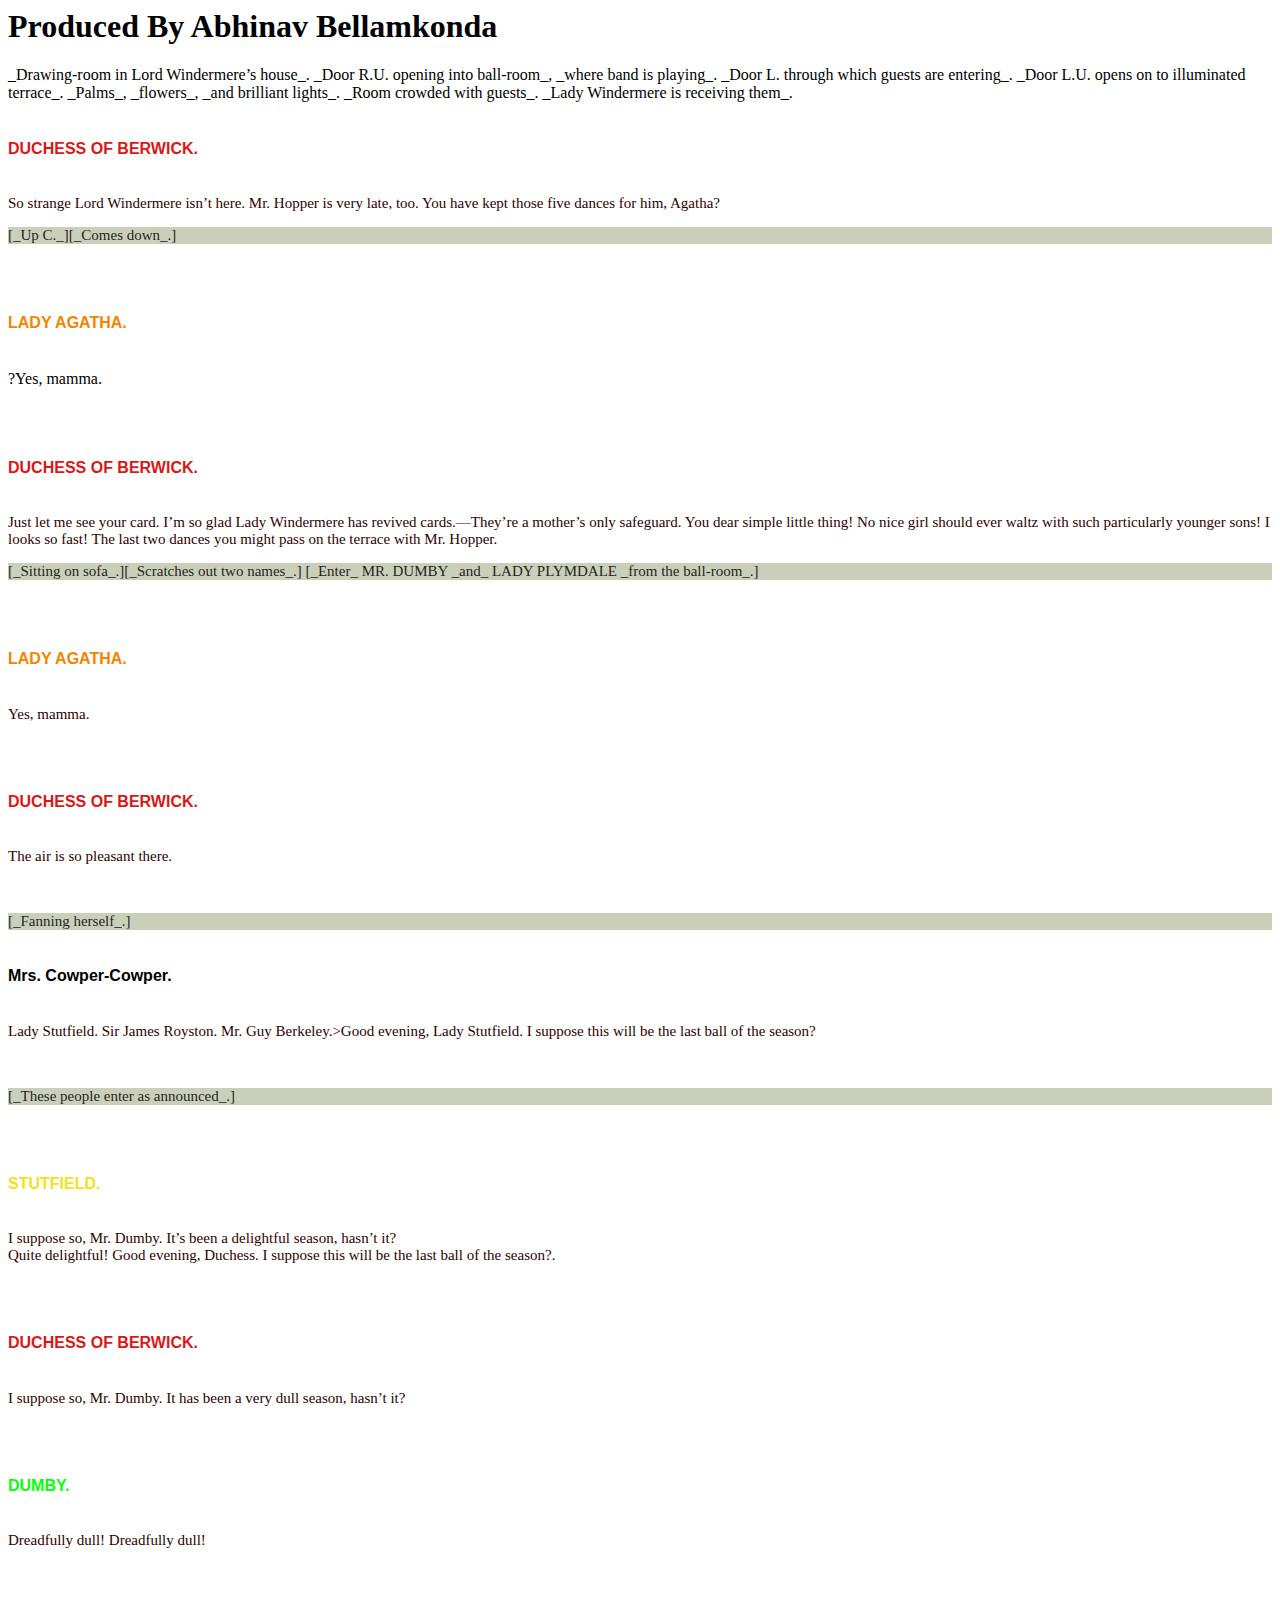
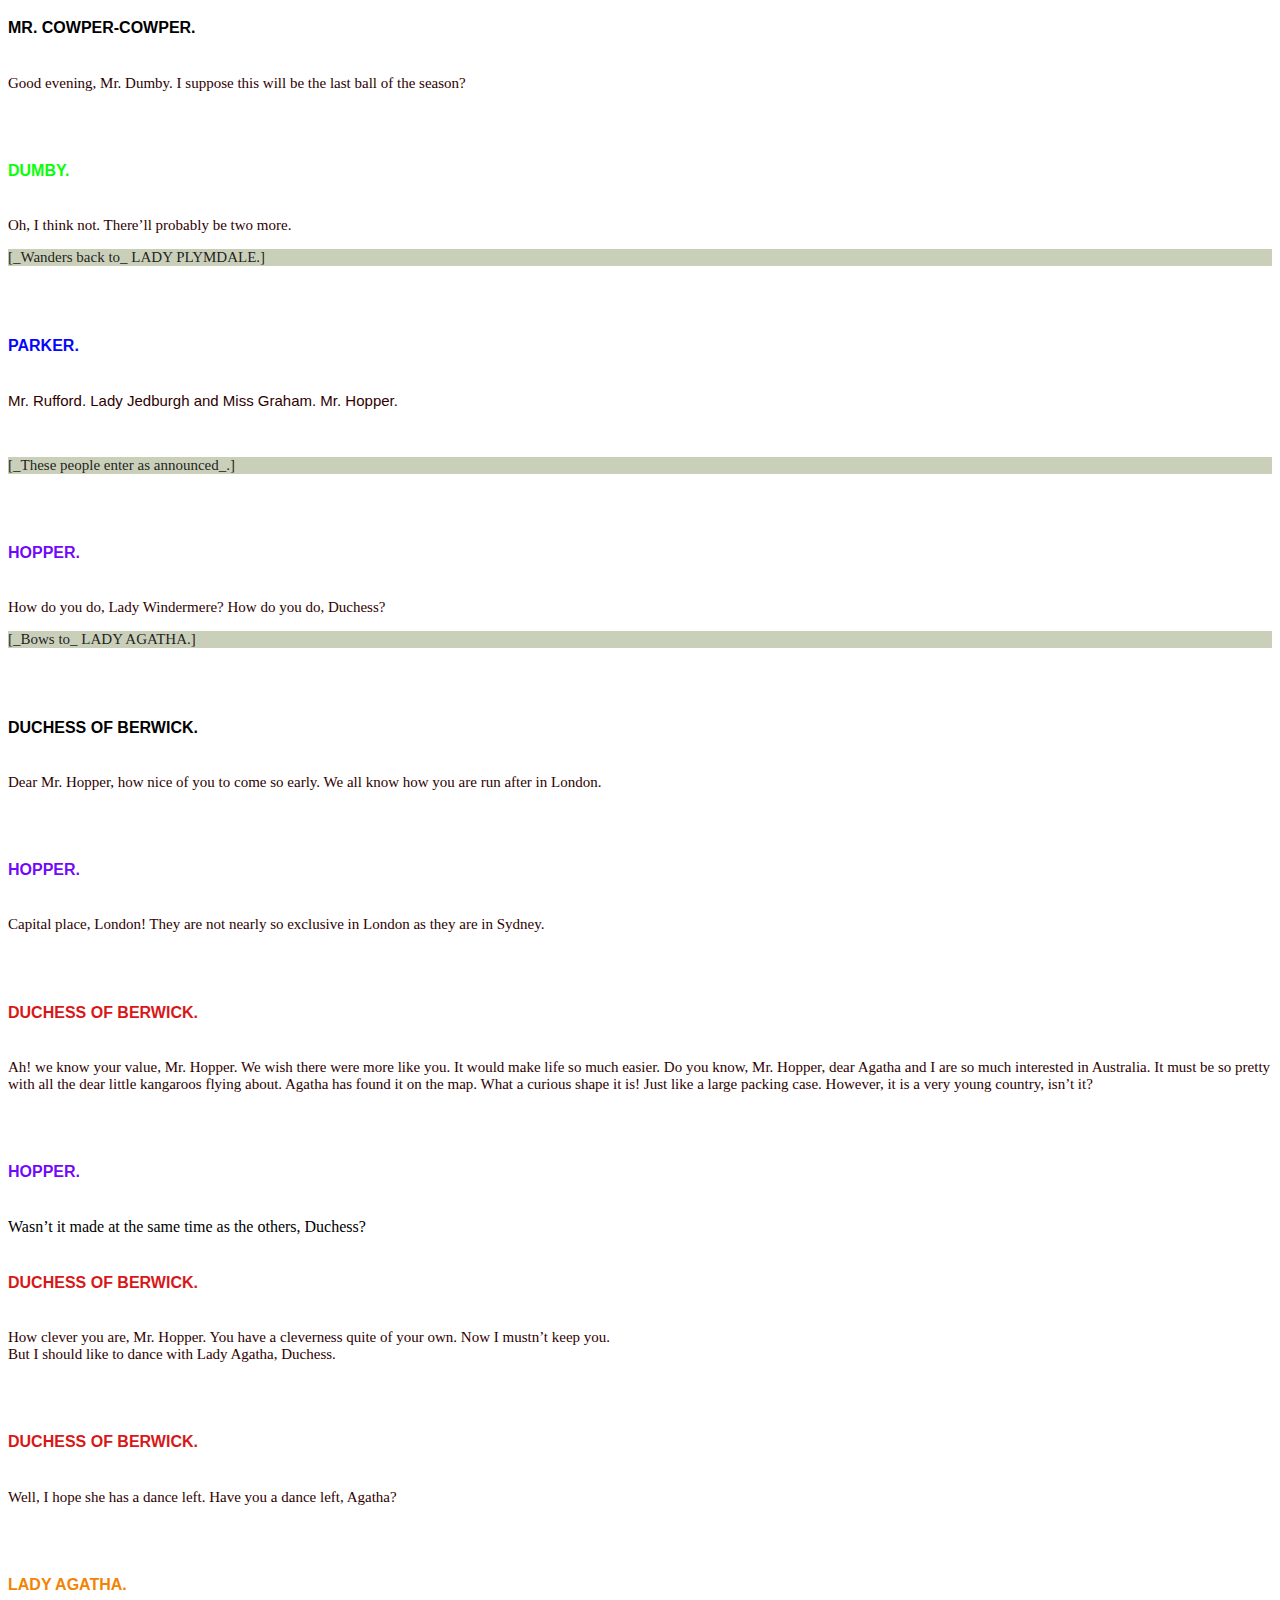
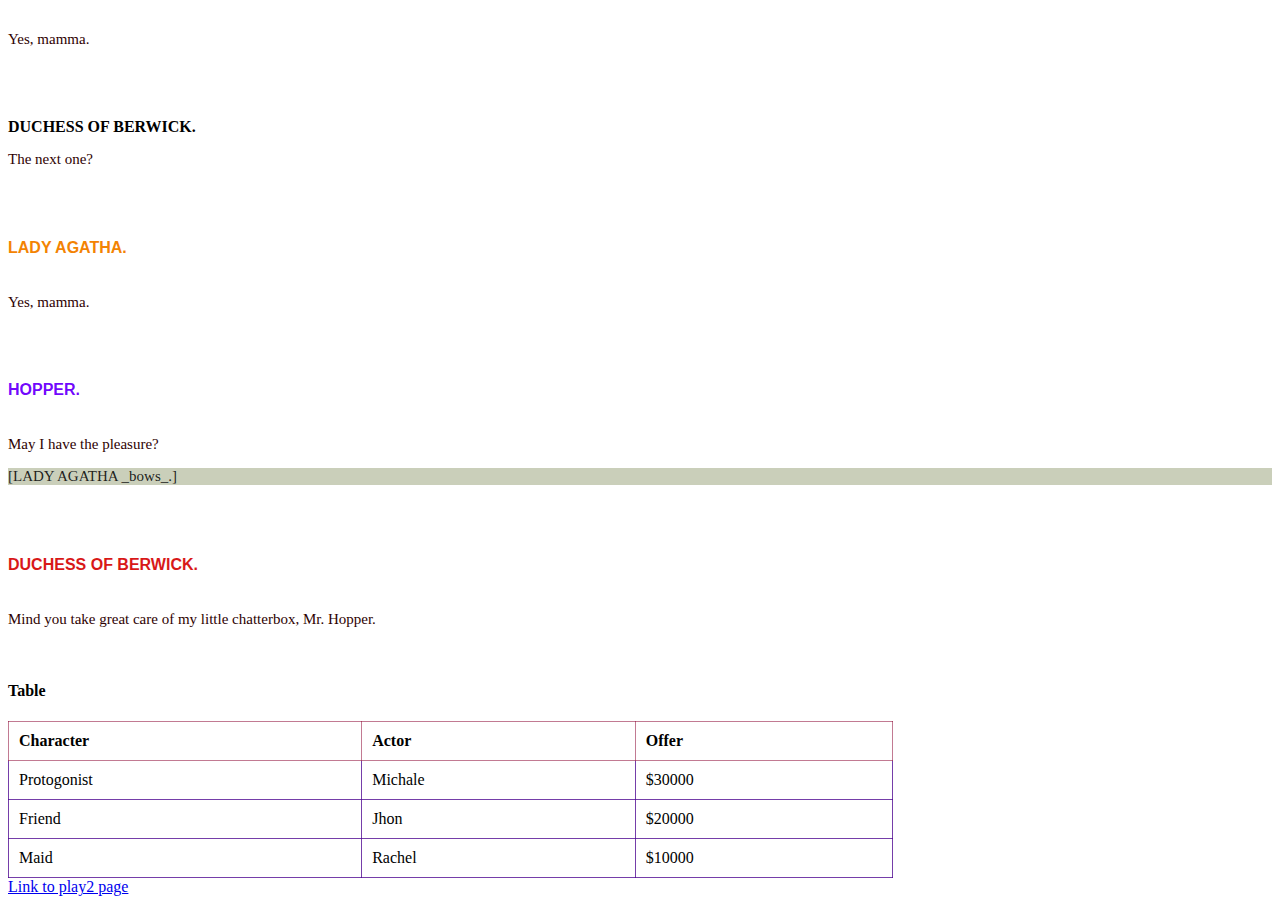
==== commit 2e8e9d42: "Added Hover to both pages" ====
--- a/play.html
+++ b/play.html
@@ -16,17 +16,17 @@
     _flowers_, _and brilliant lights_. _Room crowded with guests_. _Lady
     Windermere is receiving them_.<br>
 
-  <h6 class="DUCHESSOFBERWICK">DUCHESS OF BERWICK.</h6>
+  <h6 class="name DUCHESSOFBERWICK">DUCHESS OF BERWICK.</h6>
   <p class="speechparagraph"> So strange Lord Windermere isn’t here.
     Mr. Hopper is very late, too. You have kept those five dances for him,
     Agatha? </p>
   <p class="stageDirectionparagraph">[_Up C._][_Comes down_.]</p>
   <br>
 
-  <h6 class="LADYAGATHA"><b>LADY AGATHA.</b></h6>
+  <h6 class="name LADYAGATHA"><b>LADY AGATHA.</b></h6>
   <p>?Yes, mamma.</p><br>
 
-  <h6 class="DUCHESSOFBERWICK"><b>DUCHESS OF BERWICK.</b></h6>
+  <h6 class="name DUCHESSOFBERWICK"><b>DUCHESS OF BERWICK.</b></h6>
   <p class="speechparagraph">Just let me see your card.
     I’m so glad Lady Windermere has revived cards.—They’re a mother’s only
     safeguard. You dear simple little thing! No nice girl should ever waltz
@@ -35,56 +35,56 @@
   <p class="stageDirectionparagraph"> [_Sitting on sofa_.][_Scratches out two names_.]
     [_Enter_ MR. DUMBY _and_ LADY PLYMDALE _from the ball-room_.]</p><br>
 
-  <h6 class="LADYAGATHA"><b>LADY AGATHA.</b></h6>
+  <h6 class="name LADYAGATHA"><b>LADY AGATHA.</b></h6>
   <p class="speechparagraph"> Yes, mamma.</p><br>
 
-  <h6 class="DUCHESSOFBERWICK"><b> DUCHESS OF BERWICK.</b></h6>
+  <h6 class="name DUCHESSOFBERWICK"><b> DUCHESS OF BERWICK.</b></h6>
   <p class="speechparagraph">The air is so pleasant there.</p><br>
   <p class="stageDirectionparagraph">[_Fanning herself_.]</p>
 
-  <h6 class="Mrs.Cowper-Cowper"><b> Mrs. Cowper-Cowper.</b></h6>
+  <h6 class="name Mrs.Cowper-Cowper"><b> Mrs. Cowper-Cowper.</b></h6>
   <p class="speechparagraph"> Lady Stutfield. Sir James Royston. Mr.
     Guy Berkeley.>Good evening, Lady Stutfield. I suppose this will be the last
     ball of the season?</p><br>
   <p class="stageDirectionparagraph"> [_These people enter as announced_.]</p><br>
 
   <h6 class="name STUTFIELD"><b> STUTFIELD.</b></h6>
-  <p class="name speechparagraph"> I suppose so, Mr. Dumby. It’s been a delightful season,
+  <p class="speechparagraph"> I suppose so, Mr. Dumby. It’s been a delightful season,
     hasn’t it? <br>Quite delightful! Good evening, Duchess. I suppose this will be
     the last ball of the season?.</p><br>
 
   <h6 class="name DUCHESSOFBERWICK"><b>DUCHESS OF BERWICK.</b></h6>
-  <p class="name speechparagraph"> I suppose so, Mr. Dumby. It has been a very dull
+  <p class="speechparagraph"> I suppose so, Mr. Dumby. It has been a very dull
     season, hasn’t it?</p><br>
 
   <h6 class="name DUMBY"><b>DUMBY.</b></h6>
-  <p class="name speechparagraph"> Dreadfully dull! Dreadfully dull!</p><br>
+  <p class="speechparagraph"> Dreadfully dull! Dreadfully dull!</p><br>
 
   <h6 class="name Mrs.Cowper-Cowper"><b>MR. COWPER-COWPER.</b></h6>
-  <p class="name speechparagraph"> Good evening, Mr. Dumby. I suppose this will be the
+  <p class="speechparagraph"> Good evening, Mr. Dumby. I suppose this will be the
     last ball of the season?</p><br>
 
   <h6 class="name DUMBY"><b>DUMBY.</b></h6>
-  <p class="name speechparagraph"> Oh, I think not. There’ll probably be two more.</p>
-  <p class="name stageDirectionparagraph">[_Wanders back to_ LADY PLYMDALE.]</p><br>
+  <p class="speechparagraph"> Oh, I think not. There’ll probably be two more.</p>
+  <p class="stageDirectionparagraph">[_Wanders back to_ LADY PLYMDALE.]</p><br>
 
   <h6 class="name PARKER"><b>PARKER.</b></h6>
   <p class="name speechparagraph"> Mr. Rufford. Lady Jedburgh and Miss Graham. Mr. Hopper.</p><br>
-  <p class="name stageDirectionparagraph">[_These people enter as announced_.]</p><br>
+  <p class="stageDirectionparagraph">[_These people enter as announced_.]</p><br>
 
   <h6 class="name HOPPER"><b>HOPPER.</b></h6>
-  <p class="name speechparagraph"> How do you do, Lady Windermere? How do you do, Duchess?</p>
-  <p class="name stageDirectionparagraph">[_Bows to_ LADY AGATHA.]</p><br>
+  <p class="speechparagraph"> How do you do, Lady Windermere? How do you do, Duchess?</p>
+  <p class="stageDirectionparagraph">[_Bows to_ LADY AGATHA.]</p><br>
 
   <h6 class="name DUCHESSOFBERWICK."><b>DUCHESS OF BERWICK.</b></h6>
-  <p class="name speechparagraph"> Dear Mr. Hopper, how nice of you to come so early.
+  <p class="speechparagraph"> Dear Mr. Hopper, how nice of you to come so early.
     We all know how you are run after in London.</p><br>
 
   <h6 class="name HOPPER"><b> HOPPER.</b></h6>
-  <p class="name speechparagraph">Capital place, London! They are not nearly so exclusive in
+  <p class="speechparagraph">Capital place, London! They are not nearly so exclusive in
     London as they are in Sydney.</p><br>
 
-  <h6 class="DUCHESSOFBERWICK"><b>DUCHESS OF BERWICK.</b></h6>
+  <h6 class=" name DUCHESSOFBERWICK"><b>DUCHESS OF BERWICK.</b></h6>
   <p class="speechparagraph">Ah! we know your value, Mr. Hopper. We wish there
     were more like you. It would make life so much easier. Do you know, Mr.
     Hopper, dear Agatha and I are so much interested in Australia. It must
@@ -93,32 +93,32 @@
     packing case. However, it is a very young country, isn’t it?</p><br>
 
   <h6 class="name HOPPER"><b>HOPPER.</b></h6>
-  <p class="name speechparagraph"> Wasn’t it made at the same time as the others, Duchess?</p>
+  <p class="nspeechparagraph"> Wasn’t it made at the same time as the others, Duchess?</p>
 
   <h6 class="name DUCHESSOFBERWICK"><b>DUCHESS OF BERWICK.</b></h6>
-  <p class="name speechparagraph"> How clever you are, Mr. Hopper. You have a
+  <p class="speechparagraph"> How clever you are, Mr. Hopper. You have a
     cleverness quite of your own. Now I mustn’t keep you.<br>But I should like to dance with Lady Agatha, Duchess.</p>
   <br>
 
   <h6 class="name DUCHESSOFBERWICK"><b>DUCHESS OF BERWICK.</b></h6>
-  <p class="name speechparagraph">Well, I hope she has a dance left. Have you a dance
+  <p class="speechparagraph">Well, I hope she has a dance left. Have you a dance
     left, Agatha?</p><br>
 
   <h6 class="name LADYAGATHA"><b>LADY AGATHA.</b></h6>
-  <p class="name sname peechparagraph"> Yes, mamma.</p><br>
+  <p class="speechparagraph"> Yes, mamma.</p><br>
 
   <h6 class="name DUCHESSOFBERWICK"></h6><b>DUCHESS OF BERWICK.</b></h6>
-  <p class="name speechparagraph">The next one?</p><br>
+  <p class="speechparagraph">The next one?</p><br>
 
   <h6 class="name LADYAGATHA"><b>LADY AGATHA.</b></h6>
-  <p class="name speechparagraph">Yes, mamma.</p><br>
+  <p class="speechparagraph">Yes, mamma.</p><br>
 
   <h6 class="name HOPPER"><b>HOPPER.</b></h6>
-  <p class="name speechparagraph"> May I have the pleasure? </p>
-  <p class="name stageDirectionparagraph">[LADY AGATHA _bows_.]</p><br>
+  <p class="speechparagraph"> May I have the pleasure? </p>
+  <p class="stageDirectionparagraph">[LADY AGATHA _bows_.]</p><br>
 
   <h6 class="name DUCHESSOFBERWICK"><b>DUCHESS OF BERWICK.</b></h6>
-  <p class="name speechparagraph"> Mind you take great care of my little chatterbox,
+  <p class="speechparagraph"> Mind you take great care of my little chatterbox,
     Mr. Hopper.</p><br>
   </p>
 
--- a/wilde.css
+++ b/wilde.css
@@ -9,7 +9,7 @@
   }
   .name:hover{
       text-shadow: 2px 2px 5px yellow;
-      
+
   }
 .stageDirectionparagraph {
     background-color: rgb(202, 207, 186);
@@ -52,17 +52,7 @@
 .Mrs.Cowper-Cowper{
     color:blueviolet
 }
-.DUCHESSOFBERWICK :hover{
-    text-shadow: 2px 3px 4px rgb(157, 209, 15);
-    border-style:double;
-    color:rgb(221, 218, 22);
-    background-color: yellow;
-  }
-  .LADYAGATHA :hover{
-    text-shadow: 2px 3px 4px rgb(100, 237, 203);
-    border-style:solid;
-    color:rgb(240, 240, 21);
-  }
+
 
   
 td {
